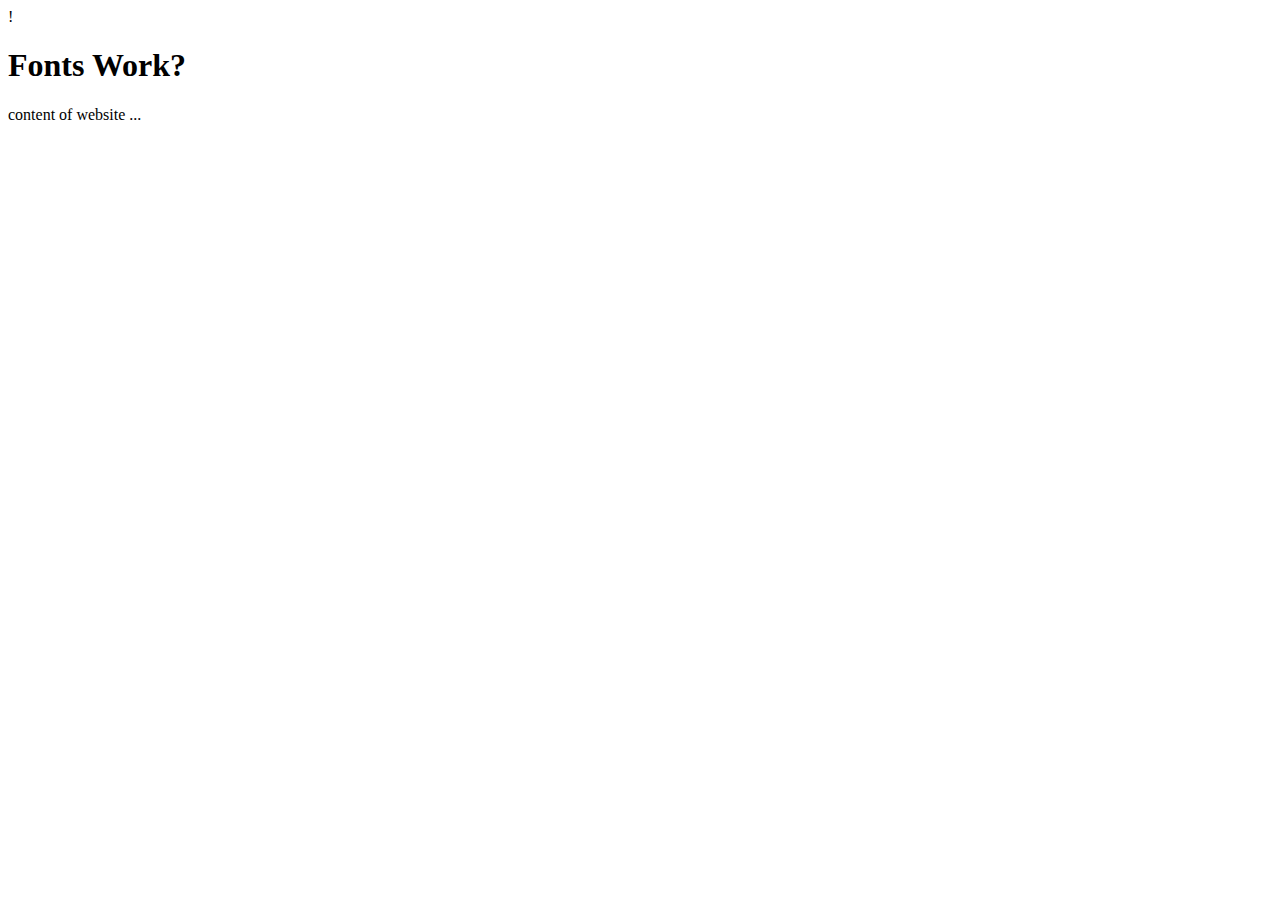
==== index.html @ a3f96329 "v1" ====
!<!DOCTYPE html>
<html>
 <head>
   <style>
   @import url('https://fonts.googleapis.com/css2?family=Goldman:wght@400;700&family=Open+Sans:ital,wght@0,300;0,400;0,600;0,700;0,800;1,300;1,400;1,600;1,700;1,800&family=Roboto:ital,wght@0,100;0,300;0,400;0,500;0,700;0,900;1,100;1,300;1,400;1,500;1,700;1,900&family=Source+Sans+Pro:ital,wght@0,200;0,300;0,400;0,600;0,700;0,900;1,200;1,300;1,400;1,600;1,700;1,900&display=swap');
   </style>
  <title>m4u1 0n10nz</title>
  <meta charset="utf-8">
  <meta name="viewport" content="width=device-width, initial-scale=1.0">
  <meta name="author" content="Bruce Eklund">
  <link rel="stylesheet" type="text/css" href="/css/style.css" title="style">
 </head>
 <body>
  <h1>Fonts Work?</h1>
  content of website ...
 </body>
</html>
---- css/style.css ----
html @import url('https://fonts.googleapis.com/css2?family=Goldman:wght@400;700&family=Open+Sans:ital,wght@0,300;0,400;0,600;0,700;0,800;1,300;1,400;1,600;1,700;1,800&family=Roboto:ital,wght@0,100;0,300;0,400;0,500;0,700;0,900;1,100;1,300;1,400;1,500;1,700;1,900&family=Source+Sans+Pro:ital,wght@0,200;0,300;0,400;0,600;0,700;0,900;1,200;1,300;1,400;1,600;1,700;1,900&display=swap');

h1 {
  font-family: 'Goldman', cursive;
  font-size: 48px;
}
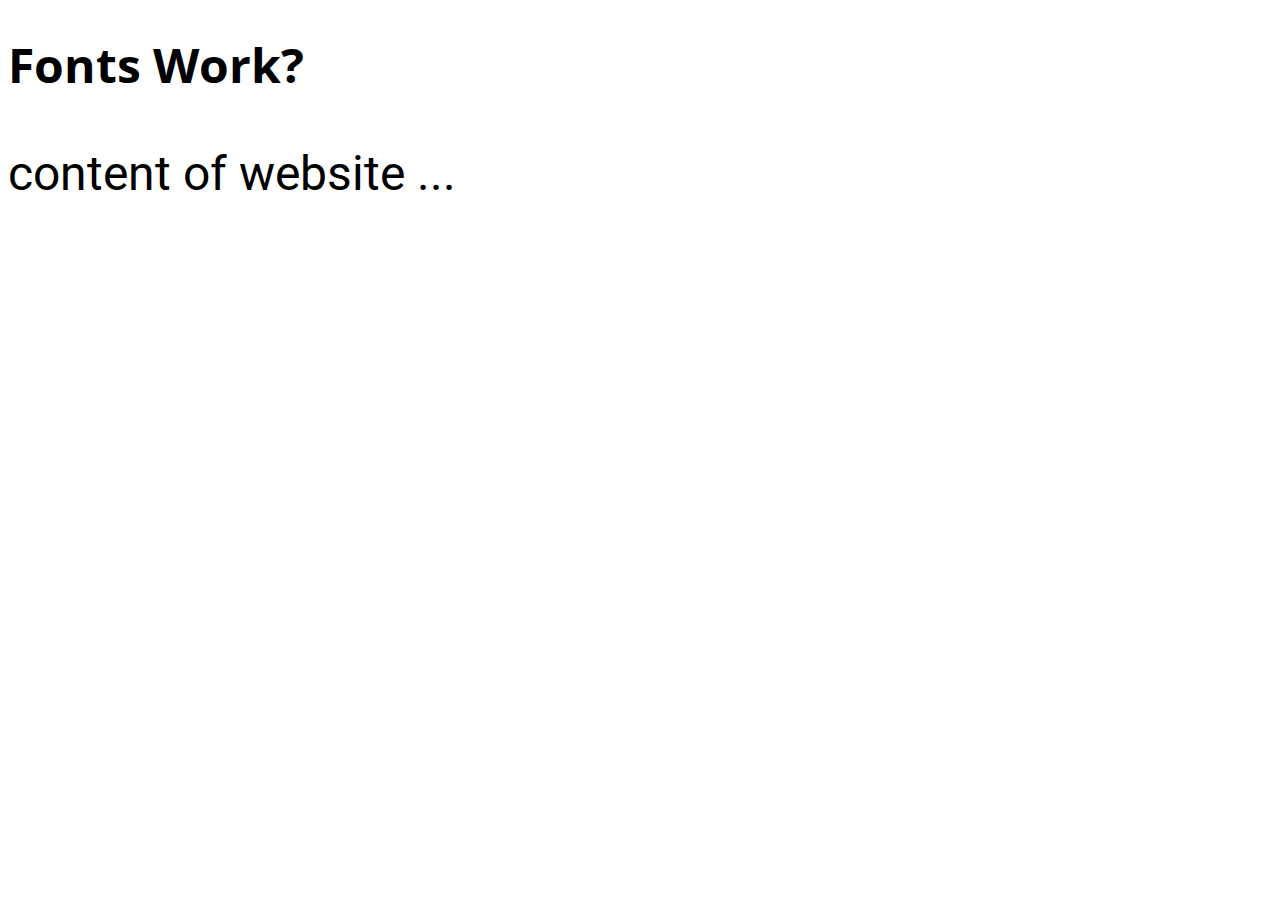
==== commit e921d9d1: "v2" ====
--- a/index.html
+++ b/index.html
@@ -1,17 +1,16 @@
-!<!DOCTYPE html>
+<!DOCTYPE html>
 <html>
  <head>
-   <style>
-   @import url('https://fonts.googleapis.com/css2?family=Goldman:wght@400;700&family=Open+Sans:ital,wght@0,300;0,400;0,600;0,700;0,800;1,300;1,400;1,600;1,700;1,800&family=Roboto:ital,wght@0,100;0,300;0,400;0,500;0,700;0,900;1,100;1,300;1,400;1,500;1,700;1,900&family=Source+Sans+Pro:ital,wght@0,200;0,300;0,400;0,600;0,700;0,900;1,200;1,300;1,400;1,600;1,700;1,900&display=swap');
-   </style>
   <title>m4u1 0n10nz</title>
   <meta charset="utf-8">
   <meta name="viewport" content="width=device-width, initial-scale=1.0">
   <meta name="author" content="Bruce Eklund">
-  <link rel="stylesheet" type="text/css" href="/css/style.css" title="style">
+  <link rel="stylesheet" href="css/style.css" title="style">
+  <link rel="preconnect" href="https://fonts.gstatic.com">
+<link href="https://fonts.googleapis.com/css2?family=Goldman:wght@400;700&family=Open+Sans:ital,wght@0,300;0,400;0,600;0,700;0,800;1,300;1,400;1,600;1,700;1,800&family=Roboto:ital,wght@0,100;0,300;0,400;0,500;0,700;0,900;1,100;1,300;1,400;1,500;1,700;1,900&family=Source+Sans+Pro:ital,wght@0,200;0,300;0,400;0,600;0,700;0,900;1,200;1,300;1,400;1,600;1,700;1,900&display=swap" rel="stylesheet">
  </head>
  <body>
   <h1>Fonts Work?</h1>
-  content of website ...
+    <p>content of website ...</p>
  </body>
 </html>
--- a/css/style.css
+++ b/css/style.css
@@ -1,6 +1,13 @@
-html @import url('https://fonts.googleapis.com/css2?family=Goldman:wght@400;700&family=Open+Sans:ital,wght@0,300;0,400;0,600;0,700;0,800;1,300;1,400;1,600;1,700;1,800&family=Roboto:ital,wght@0,100;0,300;0,400;0,500;0,700;0,900;1,100;1,300;1,400;1,500;1,700;1,900&family=Source+Sans+Pro:ital,wght@0,200;0,300;0,400;0,600;0,700;0,900;1,200;1,300;1,400;1,600;1,700;1,900&display=swap');
+@import url('https://fonts.googleapis.com/css2?family=Goldman:wght@400;700&family=Open+Sans:ital,wght@0,300;0,400;0,600;0,700;0,800;1,300;1,400;1,600;1,700;1,800&family=Roboto:ital,wght@0,100;0,300;0,400;0,500;0,700;0,900;1,100;1,300;1,400;1,500;1,700;1,900&family=Source+Sans+Pro:ital,wght@0,200;0,300;0,400;0,600;0,700;0,900;1,200;1,300;1,400;1,600;1,700;1,900&display=swap');
 
+html {
+
+}
 h1 {
-  font-family: 'Goldman', cursive;
+  font-family: 'Open Sans', sans-serif;
+  font-size: 3.0rem;
+}
+p {
+  font-family: 'Roboto', sans-serif;
   font-size: 48px;
 }
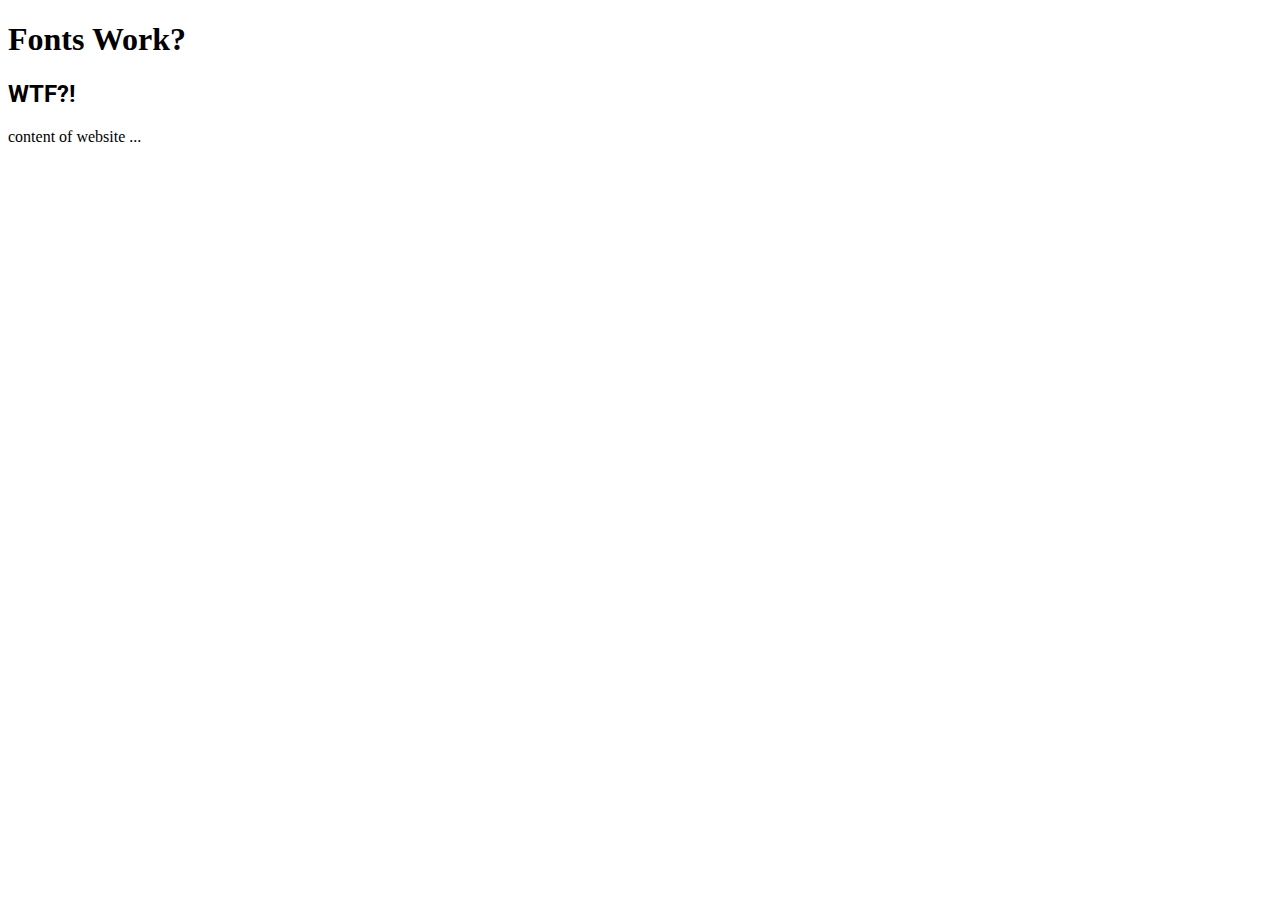
==== commit 07234ee2: "v4" ====
--- a/index.html
+++ b/index.html
@@ -7,10 +7,11 @@
   <meta name="author" content="Bruce Eklund">
   <link rel="stylesheet" href="css/style.css" title="style">
   <link rel="preconnect" href="https://fonts.gstatic.com">
-<link href="https://fonts.googleapis.com/css2?family=Goldman:wght@400;700&family=Open+Sans:ital,wght@0,300;0,400;0,600;0,700;0,800;1,300;1,400;1,600;1,700;1,800&family=Roboto:ital,wght@0,100;0,300;0,400;0,500;0,700;0,900;1,100;1,300;1,400;1,500;1,700;1,900&family=Source+Sans+Pro:ital,wght@0,200;0,300;0,400;0,600;0,700;0,900;1,200;1,300;1,400;1,600;1,700;1,900&display=swap" rel="stylesheet">
+  <link href="https://fonts.googleapis.com/css2?family=Goldman:wght@400;700&family=Open+Sans:ital,wght@0,300;0,400;0,600;0,700;0,800;1,300;1,400;1,600;1,700;1,800&family=Roboto:ital,wght@0,100;0,300;0,400;0,500;0,700;0,900;1,100;1,300;1,400;1,500;1,700;1,900&family=Source+Sans+Pro:ital,wght@0,200;0,300;0,400;0,600;0,700;0,900;1,200;1,300;1,400;1,600;1,700;1,900&display=swap" rel="stylesheet">
  </head>
  <body>
   <h1>Fonts Work?</h1>
+  <h2>WTF?!</h2>
     <p>content of website ...</p>
  </body>
 </html>
--- a/css/style.css
+++ b/css/style.css
@@ -1,13 +1,40 @@
 @import url('https://fonts.googleapis.com/css2?family=Goldman:wght@400;700&family=Open+Sans:ital,wght@0,300;0,400;0,600;0,700;0,800;1,300;1,400;1,600;1,700;1,800&family=Roboto:ital,wght@0,100;0,300;0,400;0,500;0,700;0,900;1,100;1,300;1,400;1,500;1,700;1,900&family=Source+Sans+Pro:ital,wght@0,200;0,300;0,400;0,600;0,700;0,900;1,200;1,300;1,400;1,600;1,700;1,900&display=swap');
 
-html {
+@font-face {
+	font-family: ‘Roboto’, ‘Open Sans’, sans-serif;
+	font-style: normal;
+	font-size: 1rem;
+  font-weight: 900, 800, 700, 500, 400;
+}
+
+.topnav {
+  background-image: image (link href="logos/xb3logo240x320.svg")
+}
+.content{
+  display: inline-flex;
+}
+.gridstyle-1 {
 
 }
-h1 {
+.gridstyle-2 {
+
+}
+
+.page-header h1, h2 {
+	font-family: 'Roboto', 'Open Sans', sans-serif;
+	font-size: 1.25rem
+	font-style: normal, italic;
+  font-weight: 700, 500;
+}
+
+.page-content h3 {
+  font-family: 'Roboto', sans-serif;
+  font-size: 1.5rem;
+  font-weight: 500;
+}
+
+.page-content p {
   font-family: 'Open Sans', sans-serif;
-  font-size: 3.0rem;
+  font-size: 1rem;
+  font-weight: 400:bold;
 }
-p {
-  font-family: 'Roboto', sans-serif;
-  font-size: 48px;
-}
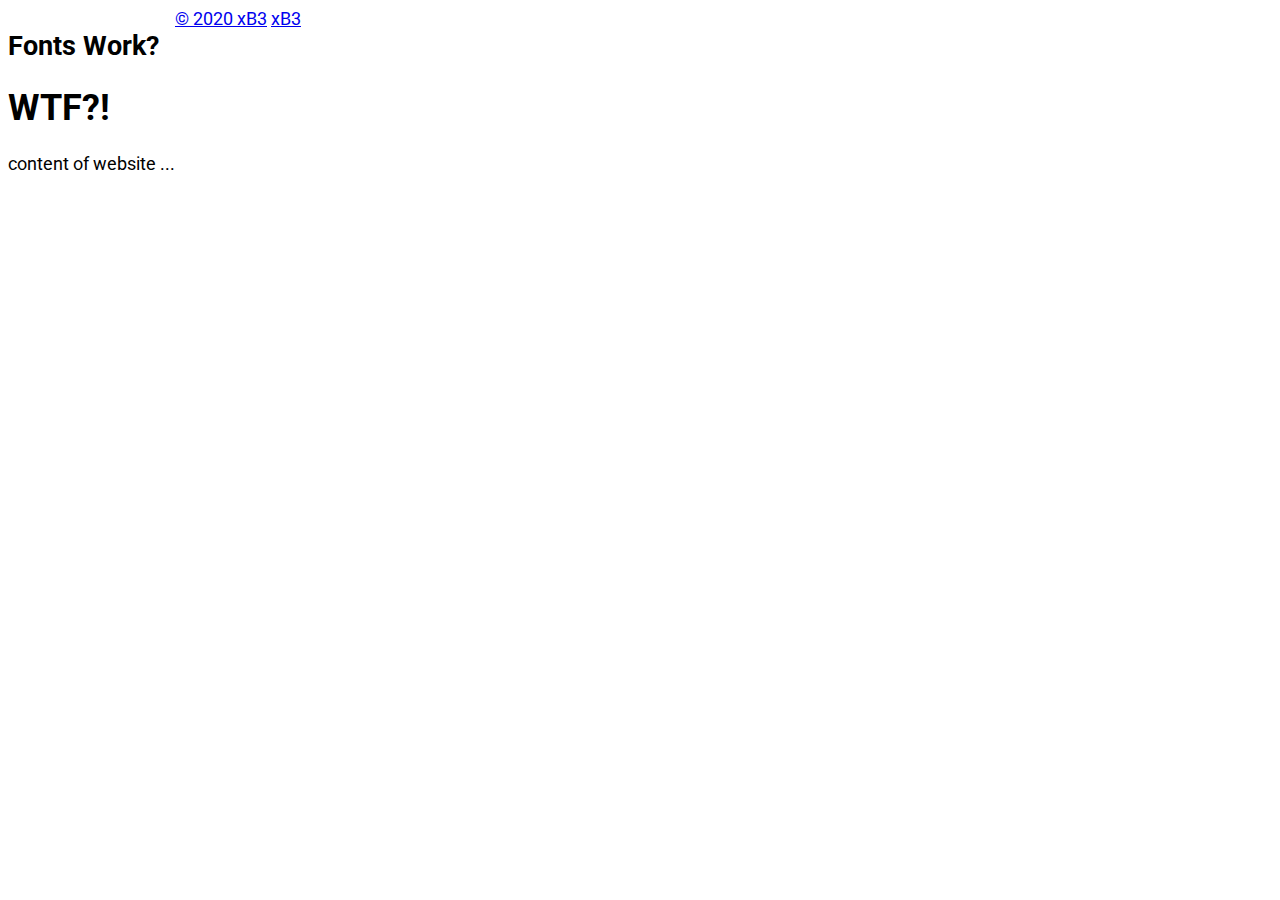
==== commit b559549a: "update 5" ====
--- a/index.html
+++ b/index.html
@@ -10,8 +10,19 @@
   <link href="https://fonts.googleapis.com/css2?family=Goldman:wght@400;700&family=Open+Sans:ital,wght@0,300;0,400;0,600;0,700;0,800;1,300;1,400;1,600;1,700;1,800&family=Roboto:ital,wght@0,100;0,300;0,400;0,500;0,700;0,900;1,100;1,300;1,400;1,500;1,700;1,900&family=Source+Sans+Pro:ital,wght@0,200;0,300;0,400;0,600;0,700;0,900;1,200;1,300;1,400;1,600;1,700;1,900&display=swap" rel="stylesheet">
  </head>
  <body>
-  <h1>Fonts Work?</h1>
-  <h2>WTF?!</h2>
-    <p>content of website ...</p>
+   <div>
+     <image link href="images/logos/xb3logo240x320.png"></div>
+  <div>
+  <h2 class="page-header">Fonts Work?</h2>
+  <h1>WTF?!</h1>
+    <p>content of website ...</p></div>
  </body>
+  <div>
+    <footer>
+			   <a href="#">
+				© 2020 xB3</a>
+        <a href="https://eklundb.github.io">xB3
+        </a>
+  </footer>
+</div>
 </html>
--- a/css/style.css
+++ b/css/style.css
@@ -1,26 +1,52 @@
 @import url('https://fonts.googleapis.com/css2?family=Goldman:wght@400;700&family=Open+Sans:ital,wght@0,300;0,400;0,600;0,700;0,800;1,300;1,400;1,600;1,700;1,800&family=Roboto:ital,wght@0,100;0,300;0,400;0,500;0,700;0,900;1,100;1,300;1,400;1,500;1,700;1,900&family=Source+Sans+Pro:ital,wght@0,200;0,300;0,400;0,600;0,700;0,900;1,200;1,300;1,400;1,600;1,700;1,900&display=swap');
 
 @font-face {
-	font-family: ‘Roboto’, ‘Open Sans’, sans-serif;
-	font-style: normal;
-	font-size: 1rem;
-  font-weight: 900, 800, 700, 500, 400;
+	font-family:"Goldman","Roboto", "Open Sans", sans-serif;
+  font-weight: 900, 800, 700, 500, 400, 300;
 }
 
-.topnav {
-  background-image: image (link href="logos/xb3logo240x320.svg")
+body {
+    fonts: "Goldman", "Roboto", "Open Sans", sans-serif;
+    background-image: ("/skills7/images/logos/xb3logo240x320.svg");
+    align-content:center;
+    Display: flex;
+    font-family: "Roboto","Open Sans", sans-serif;
+    font-size: 18px;
 }
-.content{
-  display: inline-flex;
+
+.svgs {
+    display: flex;
+    position: relative;
+    align-content: center;
+    max-width: 1920px
 }
-.gridstyle-1 {
 
-}
-.gridstyle-2 {
+@media {max-width:659px {
 
 }
 
-.page-header h1, h2 {
+@media {min-width:660px {
+
+}
+
+@media (min-width:800px) {
+
+}
+
+@media (min-width:1000px) {
+
+}
+
+@media (min-width:1200px) {
+
+    body {
+        background-image: url("https://picsum.photos/id/104");
+        background-repeat: no-repeat;
+        background-position: center;
+    }
+}
+
+h1, h2 {
 	font-family: 'Roboto', 'Open Sans', sans-serif;
 	font-size: 1.25rem
 	font-style: normal, italic;
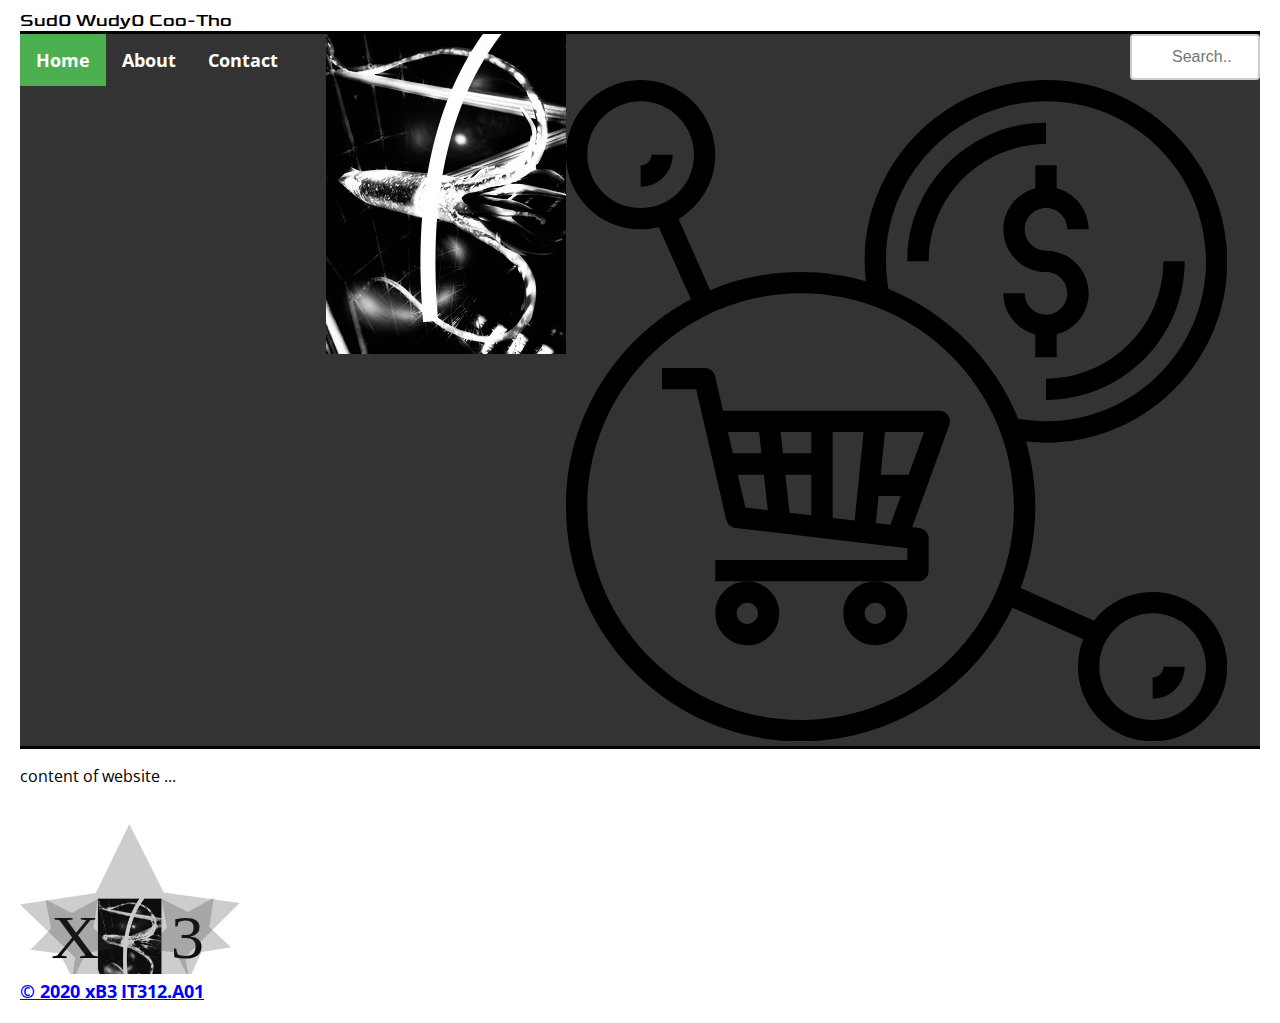
==== commit 1970215e: "submit1" ====
--- a/index.html
+++ b/index.html
@@ -1,7 +1,7 @@
 <!DOCTYPE html>
 <html>
  <head>
-  <title>m4u1 0n10nz</title>
+  <title>xB3 Sud0 IT312</title>
   <meta charset="utf-8">
   <meta name="viewport" content="width=device-width, initial-scale=1.0">
   <meta name="author" content="Bruce Eklund">
@@ -10,19 +10,2776 @@
   <link href="https://fonts.googleapis.com/css2?family=Goldman:wght@400;700&family=Open+Sans:ital,wght@0,300;0,400;0,600;0,700;0,800;1,300;1,400;1,600;1,700;1,800&family=Roboto:ital,wght@0,100;0,300;0,400;0,500;0,700;0,900;1,100;1,300;1,400;1,500;1,700;1,900&family=Source+Sans+Pro:ital,wght@0,200;0,300;0,400;0,600;0,700;0,900;1,200;1,300;1,400;1,600;1,700;1,900&display=swap" rel="stylesheet">
  </head>
  <body>
-   <div>
-     <image link href="images/logos/xb3logo240x320.png"></div>
-  <div>
-  <h2 class="page-header">Fonts Work?</h2>
-  <h1>WTF?!</h1>
-    <p>content of website ...</p></div>
+    <header>
+      <div class='page-header-title'> Sud0 Wudy0 Coo-Tho </div>
+      <ul class="topnav">
+        <li><a class="active" href="#index">Home</a></li>
+        <li><a href="#about">About</a></li>
+        <li><a href="#contact">Contact</a></li>
+        <li><a img href="#" src="images/logos/xb3logostarsbars320w.png" alt="xB3 logo"></a></li>
+        <li class="right" <form align-self: right>
+          <input type="text" name="search" placeholder="Search..">
+          </form></li>
+        <li><?xml version="1.0" encoding="UTF-8" standalone="no"?>
+          <svg
+           xmlns:dc="http://purl.org/dc/elements/1.1/"
+           xmlns:cc="http://creativecommons.org/ns#"
+           xmlns:rdf="http://www.w3.org/1999/02/22-rdf-syntax-ns#"
+           xmlns:svg="http://www.w3.org/2000/svg"
+           xmlns="http://www.w3.org/2000/svg"
+           xmlns:xlink="http://www.w3.org/1999/xlink"
+           xmlns:sodipodi="http://sodipodi.sourceforge.net/DTD/sodipodi-0.dtd"
+           xmlns:inkscape="http://www.inkscape.org/namespaces/inkscape"
+           width="239.99998"
+           height="319.99997"
+           viewBox="0 0 63.499998 84.666663"
+           version="1.1"
+           id="svg8"
+           inkscape:version="1.0.1 (c497b03c, 2020-09-10)"
+           sodipodi:docname="xb3logo240x320.svg">
+          <title
+             id="title135">xB3 Logo (Black and White)</title>
+          <defs
+             id="defs2" />
+          <sodipodi:namedview
+             id="base"
+             pagecolor="#ffffff"
+             bordercolor="#666666"
+             borderopacity="1.0"
+             inkscape:pageopacity="0.0"
+             inkscape:pageshadow="2"
+             inkscape:zoom="0.35"
+             inkscape:cx="594.28573"
+             inkscape:cy="405.71426"
+             inkscape:document-units="in"
+             inkscape:current-layer="layer1"
+             inkscape:document-rotation="0"
+             showgrid="false"
+             units="px"
+             inkscape:pagecheckerboard="true"
+             width="296mm"
+             fit-margin-top="0"
+             fit-margin-left="0"
+             fit-margin-right="0"
+             fit-margin-bottom="0"
+             inkscape:showpageshadow="false"
+             showborder="false"
+             inkscape:window-width="1252"
+             inkscape:window-height="936"
+             inkscape:window-x="0"
+             inkscape:window-y="23"
+             inkscape:window-maximized="0" />
+          <metadata
+             id="metadata5">
+            <rdf:RDF>
+              <cc:Work
+                 rdf:about="">
+                <dc:format>image/svg+xml</dc:format>
+                <dc:type
+                   rdf:resource="http://purl.org/dc/dcmitype/StillImage" />
+                <dc:title>xB3 Logo (Black and White)</dc:title>
+                <dc:date>November 3, 2020</dc:date>
+                <dc:creator>
+                  <cc:Agent>
+                    <dc:title>Bruce Eklund</dc:title>
+                  </cc:Agent>
+                </dc:creator>
+                <dc:rights>
+                  <cc:Agent>
+                    <dc:title>copyright Bruce Eklund (c) 2020 All Rights Reserved </dc:title>
+                  </cc:Agent>
+                </dc:rights>
+                <dc:source></dc:source>
+                <dc:subject>
+                  <rdf:Bag>
+                    <rdf:li>XB3</rdf:li>
+                    <rdf:li>xB3</rdf:li>
+                    <rdf:li>xb3</rdf:li>
+                    <rdf:li>by Bruce Eklund</rdf:li>
+                    <rdf:li>xBE</rdf:li>
+                    <rdf:li>xBe</rdf:li>
+                    <rdf:li>xbe</rdf:li>
+                  </rdf:Bag>
+                </dc:subject>
+                <dc:description>personal logo, icon, brand image, etc.</dc:description>
+                <dc:contributor>
+                  <cc:Agent>
+                    <dc:title>Bruce Eklund</dc:title>
+                  </cc:Agent>
+                </dc:contributor>
+                <dc:publisher>
+                  <cc:Agent>
+                    <dc:title>Bruce Eklund</dc:title>
+                  </cc:Agent>
+                </dc:publisher>
+                <dc:identifier>xB3 Logo (Black and White)</dc:identifier>
+              </cc:Work>
+            </rdf:RDF>
+          </metadata>
+          <g
+             inkscape:label="Layer 1"
+             inkscape:groupmode="layer"
+             id="layer1"
+             transform="translate(-60.476189,-40.065479)">
+            <image
+               width="63.5"
+               height="84.666664"
+               preserveAspectRatio="none"
+               style="image-rendering:optimizeQuality"
+               xlink:href="[data-uri]
+        [base64]
+        [base64]
+        [base64]
+        [base64]
+        [base64]
+        [base64]
+        [base64]
+        [base64]
+        [base64]
+        [base64]
+        [base64]
+        [base64]
+        [base64]
+        [base64]
+        [base64]
+        [base64]
+        [base64]
+        [base64]
+        [base64]
+        [base64]
+        [base64]
+        [base64]
+        [base64]
+        [base64]
+        [base64]
+        [base64]
+        [base64]
+        [base64]
+        [base64]
+        [base64]
+        [base64]
+        [base64]
+        [base64]
+        [base64]
+        [base64]
+        [base64]
+        [base64]
+        [base64]
+        [base64]
+        [base64]
+        [base64]
+        [base64]
+        [base64]
+        [base64]
+        [base64]
+        [base64]
+        [base64]
+        [base64]
+        [base64]
+        [base64]
+        [base64]
+        [base64]
+        [base64]
+        [base64]
+        [base64]
+        [base64]
+        [base64]
+        [base64]
+        [base64]
+        [base64]
+        [base64]
+        [base64]
+        [base64]
+        [base64]
+        [base64]
+        [base64]
+        [base64]
+        [base64]
+        [base64]
+        [base64]
+        [base64]
+        [base64]
+        [base64]
+        [base64]
+        [base64]
+        [base64]
+        [base64]
+        [base64]
+        [base64]
+        [base64]
+        [base64]
+        [base64]
+        [base64]
+        [base64]
+        [base64]
+        [base64]
+        [base64]
+        [base64]
+        [base64]
+        [base64]
+        [base64]
+        [base64]
+        [base64]
+        [base64]
+        [base64]
+        [base64]
+        [base64]
+        [base64]
+        [base64]
+        [base64]
+        [base64]
+        [base64]
+        [base64]
+        [base64]
+        [base64]
+        [base64]
+        [base64]
+        [base64]
+        [base64]
+        [base64]
+        [base64]
+        [base64]
+        [base64]
+        [base64]
+        [base64]
+        [base64]
+        [base64]
+        [base64]
+        [base64]
+        [base64]
+        [base64]
+        [base64]
+        [base64]
+        [base64]
+        [base64]
+        [base64]
+        [base64]
+        [base64]
+        [base64]
+        [base64]
+        [base64]
+        [base64]
+        [base64]
+        [base64]
+        [base64]
+        [base64]
+        [base64]
+        [base64]
+        [base64]
+        [base64]
+        [base64]
+        [base64]
+        [base64]
+        [base64]
+        [base64]
+        [base64]
+        [base64]
+        [base64]
+        [base64]
+        [base64]
+        [base64]
+        [base64]
+        [base64]
+        [base64]
+        [base64]
+        [base64]
+        [base64]
+        [base64]
+        [base64]
+        [base64]
+        [base64]
+        [base64]
+        [base64]
+        [base64]
+        [base64]
+        [base64]
+        [base64]
+        [base64]
+        [base64]
+        [base64]
+        [base64]
+        [base64]
+        [base64]
+        [base64]
+        [base64]
+        [base64]
+        [base64]
+        [base64]
+        [base64]
+        [base64]
+        [base64]
+        [base64]
+        [base64]
+        [base64]
+        [base64]
+        [base64]
+        [base64]
+        [base64]
+        [base64]
+        [base64]
+        [base64]
+        [base64]
+        [base64]
+        [base64]
+        [base64]
+        [base64]
+        [base64]
+        [base64]
+        [base64]
+        [base64]
+        [base64]
+        [base64]
+        [base64]
+        [base64]
+        [base64]
+        [base64]
+        [base64]
+        [base64]
+        [base64]
+        [base64]
+        [base64]
+        [base64]
+        [base64]
+        [base64]
+        [base64]
+        [base64]
+        [base64]
+        [base64]
+        [base64]
+        [base64]
+        [base64]
+        [base64]
+        [base64]
+        [base64]
+        [base64]
+        [base64]
+        [base64]
+        [base64]
+        [base64]
+        [base64]
+        [base64]
+        [base64]
+        [base64]
+        [base64]
+        [base64]
+        [base64]
+        [base64]
+        [base64]
+        [base64]
+        [base64]
+        [base64]
+        [base64]
+        [base64]
+        [base64]
+        [base64]
+        [base64]
+        [base64]
+        [base64]
+        [base64]
+        [base64]
+        [base64]
+        [base64]
+        [base64]
+        [base64]
+        [base64]
+        [base64]
+        [base64]
+        [base64]
+        [base64]
+        [base64]
+        [base64]
+        [base64]
+        [base64]
+        [base64]
+        [base64]
+        [base64]
+        [base64]
+        [base64]
+        [base64]
+        [base64]
+        [base64]
+        [base64]
+        [base64]
+        [base64]
+        [base64]
+        [base64]
+        [base64]
+        [base64]
+        [base64]
+        [base64]
+        [base64]
+        [base64]
+        [base64]
+        [base64]
+        [base64]
+        [base64]
+        [base64]
+        [base64]
+        [base64]
+        [base64]
+        [base64]
+        [base64]
+        [base64]
+        [base64]
+        [base64]
+        [base64]
+        [base64]
+        [base64]
+        [base64]
+        [base64]
+        [base64]
+        [base64]
+        [base64]
+        [base64]
+        [base64]
+        [base64]
+        [base64]
+        [base64]
+        [base64]
+        [base64]
+        [base64]
+        [base64]
+        [base64]
+        [base64]
+        [base64]
+        [base64]
+        [base64]
+        [base64]
+        [base64]
+        [base64]
+        [base64]
+        [base64]
+        [base64]
+        [base64]
+        [base64]
+        [base64]
+        [base64]
+        [base64]
+        [base64]
+        [base64]
+        [base64]
+        [base64]
+        [base64]
+        [base64]
+        [base64]
+        [base64]
+        [base64]
+        [base64]
+        [base64]
+        [base64]
+        [base64]
+        [base64]
+        [base64]
+        [base64]
+        [base64]
+        [base64]
+        [base64]
+        [base64]
+        [base64]
+        [base64]
+        [base64]
+        [base64]
+        [base64]
+        [base64]
+        [base64]
+        [base64]
+        [base64]
+        [base64]
+        [base64]
+        [base64]
+        [base64]
+        [base64]
+        [base64]
+        [base64]
+        [base64]
+        [base64]
+        [base64]
+        [base64]
+        [base64]
+        [base64]
+        [base64]
+        [base64]
+        [base64]
+        [base64]
+        [base64]
+        [base64]
+        [base64]
+        [base64]
+        [base64]
+        [base64]
+        [base64]
+        [base64]
+        [base64]
+        [base64]
+        [base64]
+        [base64]
+        [base64]
+        [base64]
+        [base64]
+        [base64]
+        [base64]
+        [base64]
+        [base64]
+        [base64]
+        [base64]
+        [base64]
+        [base64]
+        [base64]
+        [base64]
+        [base64]
+        [base64]
+        [base64]
+        [base64]
+        [base64]
+        [base64]
+        [base64]
+        [base64]
+        [base64]
+        [base64]
+        [base64]
+        [base64]
+        [base64]
+        [base64]
+        [base64]
+        [base64]
+        [base64]
+        [base64]
+        [base64]
+        [base64]
+        [base64]
+        [base64]
+        [base64]
+        [base64]
+        [base64]
+        [base64]
+        [base64]
+        [base64]
+        [base64]
+        [base64]
+        [base64]
+        [base64]
+        [base64]
+        [base64]
+        [base64]
+        [base64]
+        [base64]
+        [base64]
+        [base64]
+        [base64]
+        [base64]
+        [base64]
+        [base64]
+        [base64]
+        [base64]
+        [base64]
+        [base64]
+        [base64]
+        [base64]
+        [base64]
+        [base64]
+        [base64]
+        [base64]
+        [base64]
+        [base64]
+        [base64]
+        [base64]
+        [base64]
+        [base64]
+        [base64]
+        [base64]
+        [base64]
+        [base64]
+        [base64]
+        [base64]
+        [base64]
+        [base64]
+        [base64]
+        [base64]
+        [base64]
+        [base64]
+        [base64]
+        [base64]
+        [base64]
+        [base64]
+        [base64]
+        [base64]
+        [base64]
+        [base64]
+        [base64]
+        [base64]
+        [base64]
+        [base64]
+        [base64]
+        [base64]
+        [base64]
+        [base64]
+        [base64]
+        [base64]
+        [base64]
+        [base64]
+        [base64]
+        [base64]
+        [base64]
+        [base64]
+        [base64]
+        [base64]
+        [base64]
+        [base64]
+        [base64]
+        [base64]
+        [base64]
+        [base64]
+        [base64]
+        [base64]
+        [base64]
+        [base64]
+        [base64]
+        [base64]
+        [base64]
+        [base64]
+        [base64]
+        [base64]
+        [base64]
+        [base64]
+        [base64]
+        [base64]
+        [base64]
+        [base64]
+        [base64]
+        [base64]
+        [base64]
+        [base64]
+        [base64]
+        [base64]
+        [base64]
+        [base64]
+        [base64]
+        [base64]
+        [base64]
+        [base64]
+        [base64]
+        [base64]
+        [base64]
+        [base64]
+        [base64]
+        [base64]
+        [base64]
+        [base64]
+        [base64]
+        [base64]
+        [base64]
+        [base64]
+        [base64]
+        [base64]
+        [base64]
+        [base64]
+        [base64]
+        [base64]
+        [base64]
+        [base64]
+        [base64]
+        [base64]
+        [base64]
+        [base64]
+        [base64]
+        [base64]
+        [base64]
+        [base64]
+        [base64]
+        [base64]
+        [base64]
+        [base64]
+        [base64]
+        [base64]
+        [base64]
+        [base64]
+        [base64]
+        [base64]
+        [base64]
+        [base64]
+        [base64]
+        [base64]
+        [base64]
+        [base64]
+        [base64]
+        [base64]
+        [base64]
+        [base64]
+        [base64]
+        [base64]
+        [base64]
+        [base64]
+        [base64]
+        [base64]
+        [base64]
+        [base64]
+        [base64]
+        [base64]
+        [base64]
+        [base64]
+        [base64]
+        [base64]
+        [base64]
+        [base64]
+        [base64]
+        [base64]
+        [base64]
+        [base64]
+        [base64]
+        [base64]
+        [base64]
+        [base64]
+        [base64]
+        [base64]
+        [base64]
+        [base64]
+        [base64]
+        [base64]
+        [base64]
+        [base64]
+        [base64]
+        [base64]
+        [base64]
+        [base64]
+        [base64]
+        [base64]
+        [base64]
+        [base64]
+        [base64]
+        [base64]
+        [base64]
+        [base64]
+        [base64]
+        [base64]
+        [base64]
+        [base64]
+        [base64]
+        [base64]
+        [base64]
+        [base64]
+        [base64]
+        [base64]
+        [base64]
+        [base64]
+        [base64]
+        [base64]
+        [base64]
+        [base64]
+        [base64]
+        [base64]
+        [base64]
+        [base64]
+        [base64]
+        [base64]
+        [base64]
+        [base64]
+        [base64]
+        [base64]
+        [base64]
+        [base64]
+        [base64]
+        [base64]
+        [base64]
+        [base64]
+        [base64]
+        [base64]
+        [base64]
+        [base64]
+        [base64]
+        [base64]
+        [base64]
+        [base64]
+        [base64]
+        [base64]
+        [base64]
+        [base64]
+        [base64]
+        [base64]
+        [base64]
+        [base64]
+        [base64]
+        [base64]
+        [base64]
+        [base64]
+        [base64]
+        [base64]
+        [base64]
+        [base64]
+        [base64]
+        [base64]
+        [base64]
+        [base64]
+        [base64]
+        [base64]
+        [base64]
+        [base64]
+        [base64]
+        [base64]
+        [base64]
+        [base64]
+        [base64]
+        [base64]
+        [base64]
+        [base64]
+        [base64]
+        [base64]
+        [base64]
+        [base64]
+        [base64]
+        [base64]
+        [base64]
+        [base64]
+        [base64]
+        [base64]
+        [base64]
+        [base64]
+        [base64]
+        [base64]
+        [base64]
+        [base64]
+        [base64]
+        [base64]
+        [base64]
+        [base64]
+        [base64]
+        [base64]
+        [base64]
+        [base64]
+        [base64]
+        [base64]
+        [base64]
+        [base64]
+        [base64]
+        [base64]
+        [base64]
+        [base64]
+        [base64]
+        [base64]
+        [base64]
+        [base64]
+        [base64]
+        [base64]
+        [base64]
+        [base64]
+        [base64]
+        [base64]
+        [base64]
+        [base64]
+        [base64]
+        [base64]
+        [base64]
+        [base64]
+        [base64]
+        [base64]
+        [base64]
+        [base64]
+        [base64]
+        [base64]
+        [base64]
+        [base64]
+        [base64]
+        [base64]
+        [base64]
+        [base64]
+        [base64]
+        [base64]
+        [base64]
+        [base64]
+        [base64]
+        [base64]
+        [base64]
+        [base64]
+        [base64]
+        [base64]
+        [base64]
+        [base64]
+        [base64]
+        [base64]
+        [base64]
+        [base64]
+        [base64]
+        [base64]
+        [base64]
+        [base64]
+        [base64]
+        [base64]
+        [base64]
+        [base64]
+        [base64]
+        [base64]
+        [base64]
+        [base64]
+        [base64]
+        [base64]
+        [base64]
+        [base64]
+        [base64]
+        [base64]
+        [base64]
+        [base64]
+        [base64]
+        [base64]
+        [base64]
+        [base64]
+        [base64]
+        [base64]
+        [base64]
+        [base64]
+        [base64]
+        [base64]
+        [base64]
+        [base64]
+        [base64]
+        [base64]
+        [base64]
+        [base64]
+        [base64]
+        [base64]
+        [base64]
+        [base64]
+        [base64]
+        [base64]
+        [base64]
+        [base64]
+        [base64]
+        [base64]
+        [base64]
+        [base64]
+        [base64]
+        [base64]
+        [base64]
+        [base64]
+        [base64]
+        [base64]
+        [base64]
+        [base64]
+        [base64]
+        [base64]
+        [base64]
+        [base64]
+        [base64]
+        [base64]
+        [base64]
+        [base64]
+        [base64]
+        [base64]
+        [base64]
+        [base64]
+        [base64]
+        [base64]
+        [base64]
+        [base64]
+        [base64]
+        [base64]
+        [base64]
+        [base64]
+        [base64]
+        [base64]
+        [base64]
+        [base64]
+        [base64]
+        [base64]
+        [base64]
+        [base64]
+        [base64]
+        [base64]
+        [base64]
+        [base64]
+        [base64]
+        [base64]
+        [base64]
+        [base64]
+        [base64]
+        [base64]
+        [base64]
+        [base64]
+        [base64]
+        [base64]
+        [base64]
+        [base64]
+        [base64]
+        [base64]
+        [base64]
+        [base64]
+        [base64]
+        [base64]
+        [base64]
+        [base64]
+        [base64]
+        [base64]
+        [base64]
+        [base64]
+        [base64]
+        [base64]
+        [base64]
+        [base64]
+        [base64]
+        [base64]
+        [base64]
+        [base64]
+        [base64]
+        [base64]
+        [base64]
+        [base64]
+        [base64]
+        [base64]
+        [base64]
+        [base64]
+        [base64]
+        [base64]
+        [base64]
+        [base64]
+        [base64]
+        [base64]
+        [base64]
+        [base64]
+        [base64]
+        [base64]
+        [base64]
+        [base64]
+        [base64]
+        [base64]
+        [base64]
+        [base64]
+        [base64]
+        [base64]
+        [base64]
+        [base64]
+        [base64]
+        [base64]
+        [base64]
+        [base64]
+        [base64]
+        [base64]
+        [base64]
+        [base64]
+        [base64]
+        [base64]
+        [base64]
+        [base64]
+        [base64]
+        [base64]
+        [base64]
+        [base64]
+        [base64]
+        [base64]
+        [base64]
+        [base64]
+        [base64]
+        [base64]
+        [base64]
+        [base64]
+        [base64]
+        [base64]
+        [base64]
+        [base64]
+        [base64]
+        [base64]
+        [base64]
+        [base64]
+        [base64]
+        [base64]
+        [base64]
+        [base64]
+        [base64]
+        [base64]
+        [base64]
+        [base64]
+        [base64]
+        [base64]
+        [base64]
+        [base64]
+        [base64]
+        [base64]
+        [base64]
+        [base64]
+        [base64]
+        [base64]
+        [base64]
+        [base64]
+        [base64]
+        [base64]
+        [base64]
+        [base64]
+        [base64]
+        [base64]
+        [base64]
+        [base64]
+        [base64]
+        [base64]
+        [base64]
+        [base64]
+        [base64]
+        [base64]
+        [base64]
+        [base64]
+        [base64]
+        [base64]
+        [base64]
+        [base64]
+        [base64]
+        [base64]
+        [base64]
+        [base64]
+        [base64]
+        [base64]
+        [base64]
+        [base64]
+        [base64]
+        [base64]
+        [base64]
+        [base64]
+        [base64]
+        [base64]
+        [base64]
+        [base64]
+        [base64]
+        [base64]
+        [base64]
+        [base64]
+        [base64]
+        [base64]
+        [base64]
+        [base64]
+        [base64]
+        [base64]
+        [base64]
+        [base64]
+        [base64]
+        [base64]
+        [base64]
+        [base64]
+        [base64]
+        [base64]
+        [base64]
+        [base64]
+        [base64]
+        [base64]
+        [base64]
+        [base64]
+        [base64]
+        [base64]
+        [base64]
+        [base64]
+        [base64]
+        [base64]
+        [base64]
+        [base64]
+        [base64]
+        [base64]
+        [base64]
+        [base64]
+        [base64]
+        [base64]
+        [base64]
+        [base64]
+        [base64]
+        [base64]
+        [base64]
+        [base64]
+        [base64]
+        [base64]
+        [base64]
+        [base64]
+        [base64]
+        [base64]
+        [base64]
+        [base64]
+        [base64]
+        [base64]
+        [base64]
+        [base64]
+        [base64]
+        [base64]
+        [base64]
+        [base64]
+        [base64]
+        [base64]
+        [base64]
+        [base64]
+        [base64]
+        [base64]
+        [base64]
+        [base64]
+        [base64]
+        [base64]
+        [base64]
+        [base64]
+        [base64]
+        [base64]
+        [base64]
+        [base64]
+        [base64]
+        [base64]
+        [base64]
+        [base64]
+        [base64]
+        [base64]
+        [base64]
+        [base64]
+        [base64]
+        [base64]
+        [base64]
+        [base64]
+        [base64]
+        [base64]
+        [base64]
+        [base64]
+        [base64]
+        [base64]
+        [base64]
+        [base64]
+        [base64]
+        [base64]
+        [base64]
+        [base64]
+        [base64]
+        [base64]
+        [base64]
+        [base64]
+        [base64]
+        [base64]
+        [base64]
+        [base64]
+        [base64]
+        [base64]
+        [base64]
+        [base64]
+        [base64]
+        [base64]
+        [base64]
+        [base64]
+        [base64]
+        [base64]
+        [base64]
+        [base64]
+        [base64]
+        [base64]
+        [base64]
+        [base64]
+        [base64]
+        [base64]
+        [base64]
+        [base64]
+        [base64]
+        [base64]
+        [base64]
+        [base64]
+        [base64]
+        [base64]
+        [base64]
+        [base64]
+        [base64]
+        [base64]
+        [base64]
+        [base64]
+        [base64]
+        [base64]
+        [base64]
+        [base64]
+        [base64]
+        [base64]
+        [base64]
+        [base64]
+        [base64]
+        [base64]
+        [base64]
+        [base64]
+        [base64]
+        [base64]
+        [base64]
+        [base64]
+        [base64]
+        [base64]
+        [base64]
+        [base64]
+        [base64]
+        [base64]
+        [base64]
+        [base64]
+        [base64]
+        [base64]
+        [base64]
+        [base64]
+        [base64]
+        [base64]
+        [base64]
+        [base64]
+        [base64]
+        [base64]
+        [base64]
+        [base64]
+        [base64]
+        [base64]
+        [base64]
+        [base64]
+        [base64]
+        [base64]
+        [base64]
+        [base64]
+        [base64]
+        [base64]
+        [base64]
+        [base64]
+        [base64]
+        [base64]
+        [base64]
+        [base64]
+        [base64]
+        [base64]
+        [base64]
+        [base64]
+        [base64]
+        [base64]
+        [base64]
+        [base64]
+        [base64]
+        [base64]
+        [base64]
+        [base64]
+        [base64]
+        [base64]
+        [base64]
+        [base64]
+        [base64]
+        [base64]
+        [base64]
+        [base64]
+        [base64]
+        [base64]
+        [base64]
+        [base64]
+        [base64]
+        [base64]
+        [base64]
+        [base64]
+        [base64]
+        [base64]
+        [base64]
+        [base64]
+        [base64]
+        [base64]
+        [base64]
+        [base64]
+        [base64]
+        [base64]
+        [base64]
+        [base64]
+        [base64]
+        [base64]
+        [base64]
+        [base64]
+        [base64]
+        [base64]
+        [base64]
+        [base64]
+        [base64]
+        [base64]
+        [base64]
+        [base64]
+        [base64]
+        "
+               id="image131"
+               x="60.476189"
+               y="40.065479" />
+          </g>
+        </svg></li>
+        <li> <?xml version="1.0" encoding="iso-8859-1"?>
+        <svg version="1.1" id="Capa_1" xmlns="http://www.w3.org/2000/svg" xmlns:xlink="http://www.w3.org/1999/xlink" x="0px" y="0px"
+        	 viewBox="0 0 512 512" style="enable-background:new 0 0 512 512;" xml:space="preserve">
+        <g>
+        	<g>
+        		<path d="M352,0H160C71.648,0,0,71.648,0,160v192c0,88.352,71.648,160,160,160h192c88.352,0,160-71.648,160-160V160
+        			C512,71.648,440.352,0,352,0z M464,352c0,61.76-50.24,112-112,112H160c-61.76,0-112-50.24-112-112V160C48,98.24,98.24,48,160,48
+        			h192c61.76,0,112,50.24,112,112V352z"/>
+        	</g>
+        </g>
+        <g>
+        	<g>
+        		<path d="M256,128c-70.688,0-128,57.312-128,128s57.312,128,128,128s128-57.312,128-128S326.688,128,256,128z M256,336
+        			c-44.096,0-80-35.904-80-80c0-44.128,35.904-80,80-80s80,35.872,80,80C336,300.096,300.096,336,256,336z"/>
+        	</g>
+        </g>
+        <g>
+        	<g>
+        		<circle cx="393.6" cy="118.4" r="17.056"/>
+        	</g>
+        </g>
+        <g>
+        </g>
+        <g>
+        </g>
+        <g>
+        </g>
+        <g>
+        </g>
+        <g>
+        </g>
+        <g>
+        </g>
+        <g>
+        </g>
+        <g>
+        </g>
+        <g>
+        </g>
+        <g>
+        </g>
+        <g>
+        </g>
+        <g>
+        </g>
+        <g>
+        </g>
+        <g>
+        </g>
+        <g>
+        </g>
+        </svg>
+</li>
+<li><svg viewBox="0 0 512 512" xmlns="http://www.w3.org/2000/svg"><path d="m75 512h167v-182h-60v-60h60v-75c0-41.355469 33.644531-75 75-75h75v60h-60c-16.542969 0-30 13.457031-30 30v60h87.292969l-10 60h-77.292969v182h135c41.355469 0 75-33.644531 75-75v-362c0-41.355469-33.644531-75-75-75h-362c-41.355469 0-75 33.644531-75 75v362c0 41.355469 33.644531 75 75 75zm-45-437c0-24.8125 20.1875-45 45-45h362c24.8125 0 45 20.1875 45 45v362c0 24.8125-20.1875 45-45 45h-105v-122h72.707031l20-120h-92.707031v-30h90v-120h-105c-57.898438 0-105 47.101562-105 105v45h-60v120h60v122h-137c-24.8125 0-45-20.1875-45-45zm0 0"/>
+</svg></li>
+<li><svg viewBox="0 -62 512.00199 512" xmlns="http://www.w3.org/2000/svg"><path d="m334.808594 170.992188-113.113282-61.890626c-6.503906-3.558593-14.191406-3.425781-20.566406.351563-6.378906 3.78125-10.183594 10.460937-10.183594 17.875v122.71875c0 7.378906 3.78125 14.046875 10.117188 17.832031 3.308594 1.976563 6.976562 2.96875 10.652344 2.96875 3.367187 0 6.742187-.832031 9.847656-2.503906l113.117188-60.824219c6.714843-3.613281 10.90625-10.59375 10.9375-18.222656.027343-7.628906-4.113282-14.640625-10.808594-18.304687zm-113.859375 63.617187v-91.71875l84.539062 46.257813zm0 0"/><path d="m508.234375 91.527344-.023437-.234375c-.433594-4.121094-4.75-40.777344-22.570313-59.421875-20.597656-21.929688-43.949219-24.59375-55.179687-25.871094-.929688-.105469-1.78125-.203125-2.542969-.304688l-.894531-.09375c-67.6875-4.921874-169.910157-5.5937495-170.933594-5.59765575l-.089844-.00390625-.089844.00390625c-1.023437.00390625-103.246094.67578175-171.542968 5.59765575l-.902344.09375c-.726563.097657-1.527344.1875-2.398438.289063-11.101562 1.28125-34.203125 3.949219-54.859375 26.671875-16.972656 18.445312-21.878906 54.316406-22.382812 58.347656l-.058594.523438c-.152344 1.714844-3.765625 42.539062-3.765625 83.523437v38.3125c0 40.984375 3.613281 81.808594 3.765625 83.527344l.027344.257813c.433593 4.054687 4.746093 40.039062 22.484375 58.691406 19.367187 21.195312 43.855468 24 57.027344 25.507812 2.082031.238282 3.875.441406 5.097656.65625l1.183594.164063c39.082031 3.71875 161.617187 5.550781 166.8125 5.625l.15625.003906.15625-.003906c1.023437-.003907 103.242187-.675781 170.929687-5.597657l.894531-.09375c.855469-.113281 1.816406-.214843 2.871094-.324218 11.039062-1.171875 34.015625-3.605469 54.386719-26.019532 16.972656-18.449218 21.882812-54.320312 22.382812-58.347656l.058594-.523437c.152344-1.71875 3.769531-42.539063 3.769531-83.523438v-38.3125c-.003906-40.984375-3.617187-81.804687-3.769531-83.523437zm-26.238281 121.835937c0 37.933594-3.3125 77-3.625 80.585938-1.273438 9.878906-6.449219 32.574219-14.71875 41.5625-12.75 14.027343-25.847656 15.417969-35.410156 16.429687-1.15625.121094-2.226563.238282-3.195313.359375-65.46875 4.734375-163.832031 5.460938-168.363281 5.488281-5.082032-.074218-125.824219-1.921874-163.714844-5.441406-1.941406-.316406-4.039062-.558594-6.25-.808594-11.214844-1.285156-26.566406-3.042968-38.371094-16.027343l-.277344-.296875c-8.125-8.464844-13.152343-29.6875-14.429687-41.148438-.238281-2.710937-3.636719-42.238281-3.636719-80.703125v-38.3125c0-37.890625 3.304688-76.914062 3.625-80.574219 1.519532-11.636718 6.792969-32.957031 14.71875-41.574218 13.140625-14.453125 26.996094-16.054688 36.160156-17.113282.875-.101562 1.691407-.195312 2.445313-.292968 66.421875-4.757813 165.492187-5.464844 169.046875-5.492188 3.554688.023438 102.589844.734375 168.421875 5.492188.808594.101562 1.691406.203125 2.640625.3125 9.425781 1.074218 23.671875 2.699218 36.746094 16.644531l.121094.128906c8.125 8.464844 13.152343 30.058594 14.429687 41.75.226563 2.558594 3.636719 42.171875 3.636719 80.71875zm0 0"/>
+</svg></li>
+<li><svg height="496pt" viewBox="0 0 496 496" width="496pt" xmlns="http://www.w3.org/2000/svg"><path d="m360 240c57.34375 0 104-46.65625 104-104h-16c0 48.519531-39.480469 88-88 88zm0 0"/><path d="m360 32c-57.34375 0-104 46.65625-104 104h16c0-48.519531 39.480469-88 88-88zm0 0"/><path d="m112 400c0 13.230469 10.769531 24 24 24s24-10.769531 24-24-10.769531-24-24-24-24 10.769531-24 24zm24-8c4.414062 0 8 3.585938 8 8s-3.585938 8-8 8-8-3.585938-8-8 3.585938-8 8-8zm0 0"/><path d="m208 400c0 13.230469 10.769531 24 24 24s24-10.769531 24-24-10.769531-24-24-24-24 10.769531-24 24zm24-8c4.414062 0 8 3.585938 8 8s-3.585938 8-8 8-8-3.585938-8-8 3.585938-8 8-8zm0 0"/><path d="m280 248h-162.246094l-5.953125-25.800781c-.839843-3.632813-4.074219-6.199219-7.800781-6.199219h-32v16h25.632812l22.566407 97.800781c.761719 3.296875 3.503906 5.75 6.855469 6.152344l128.945312 15.167969v8.878906h-144v16h152c4.425781 0 8-3.574219 8-8v-24c0-4.054688-3.039062-7.472656-7.0625-7.945312l-5.3125-.621094 27.886719-76.699219c.894531-2.453125.527343-5.183594-.960938-7.320313-1.496093-2.140624-3.941406-3.414062-6.550781-3.414062zm-63.480469 82.359375-16.519531-1.945313v-64.414062h23.160156zm-32.519531-50.359375h-21.28125l-1.773438-16h23.054688zm0 16v30.527344l-16.328125-1.917969-3.175781-28.609375zm-39.160156-32 1.777344 16h-21.480469l-3.695313-16zm-16.007813 32h19.566407l2.96875 26.6875-16.824219-1.976562zm103.582031 36.230469 2.027344-20.230469h16.6875l-7.824218 21.511719zm24.53125-36.230469h-20.90625l3.199219-32h29.335938zm0 0"/><path d="m352 81.136719c-13.769531 3.574219-24 15.992187-24 30.863281 0 17.648438 14.351562 32 32 32 8.824219 0 16 7.175781 16 16s-7.175781 16-16 16-16-7.175781-16-16h-16c0 14.871094 10.230469 27.289062 24 30.863281v17.136719h16v-17.136719c13.769531-3.574219 24-15.992187 24-30.863281 0-17.648438-14.351562-32-32-32-8.824219 0-16-7.175781-16-16s7.175781-16 16-16 16 7.175781 16 16h16c0-14.871094-10.230469-27.289062-24-30.863281v-17.136719h-16zm0 0"/><path d="m440 384c-17.847656 0-33.726562 8.425781-43.992188 21.472656l-54.9375-24.417968c7.058594-19.03125 10.929688-39.597657 10.929688-61.054688 0-16.96875-2.464844-33.367188-6.96875-48.902344 4.96875.542969 9.960938.902344 14.96875.902344 74.992188 0 136-61.007812 136-136s-61.007812-136-136-136-136 61.007812-136 136c0 5.007812.359375 10 .902344 14.96875-15.535156-4.503906-31.933594-6.96875-48.902344-6.96875-24.039062 0-46.960938 4.855469-67.855469 13.625l-23.753906-53.441406c16.488281-9.757813 27.609375-27.679688 27.609375-48.183594 0-30.871094-25.128906-56-56-56s-56 25.128906-56 56 25.128906 56 56 56c4.6875 0 9.222656-.640625 13.585938-1.734375l24.101562 54.230469c-55.671875 29.59375-93.6875 88.183594-93.6875 155.503906 0 97.046875 78.953125 176 176 176 69.929688 0 130.449219-41 158.824219-100.207031l53.152343 23.621093c-2.535156 6.378907-3.976562 13.3125-3.976562 20.585938 0 30.871094 25.128906 56 56 56s56-25.128906 56-56-25.128906-56-56-56zm-424-328c0-22.054688 17.945312-40 40-40s40 17.945312 40 40-17.945312 40-40 40-40-17.945312-40-40zm224 80c0-66.167969 53.832031-120 120-120s120 53.832031 120 120-53.832031 120-120 120c-7 0-13.992188-.671875-20.839844-1.871094-17.886718-44.136718-53.152344-79.402344-97.289062-97.289062-1.199219-6.847656-1.871094-13.839844-1.871094-20.839844zm-64 344c-88.222656 0-160-71.777344-160-160s71.777344-160 160-160 160 71.777344 160 160-71.777344 160-160 160zm264 0c-22.054688 0-40-17.945312-40-40s17.945312-40 40-40 40 17.945312 40 40-17.945312 40-40 40zm0 0"/><path d="m440 448v16c13.230469 0 24-10.769531 24-24h-16c0 4.414062-3.585938 8-8 8zm0 0"/><path d="m56 64v16c13.230469 0 24-10.769531 24-24h-16c0 4.414062-3.585938 8-8 8zm0 0"/>
+</svg></li>
+
+      </ul>
+    </header>
+    <p>content of website ...</p>
+  </div>
+  <br></br>
+      <svg> xmlns:osb="http://www.openswatchbook.org/uri/2009/osb" xmlns:dc="http://purl.org/dc/elements/1.1/" xmlns:cc="http://creativecommons.org/ns#" xmlns:rdf="http://www.w3.org/1999/02/22-rdf-syntax-ns#" xmlns:svg="http://www.w3.org/2000/svg" xmlns="http://www.w3.org/2000/svg" xmlns:xlink="http://www.w3.org/1999/xlink" xmlns:sodipodi="http://sodipodi.sourceforge.net/DTD/sodipodi-0.dtd" xmlns:inkscape="http://www.inkscape.org/namespaces/inkscape" width="830.61884" height="791.74347" viewBox="0 0 219.76791 209.48214" version="1.1" id="svg8" sodipodi:docname="xb3logostarsbars800w.svg" inkscape:version="1.0.1 (c497b03c, 2020-09-10)" inkscape:export-filename="/Users/bruceeklund/Documents/GitHub/skills7/images/logos/xb3logostarsbars320w.png" inkscape:export-xdpi="36.98" inkscape:export-ydpi="36.98">
+     <title id="title135">xB3 Logo (Black and Whit</title>
+     <defs id="defs2">
+       <linearGradient id="linearGradient1023" osb:paint="solid">
+         <stop style="stop-color:#000009;stop-opacity:1;" offset="0" id="stop1021"></stop>
+       </linearGradient>
+       <inkscape:perspective sodipodi:type="inkscape:persp3d" inkscape:vp_x="0 : 167.14881 : 1" inkscape:vp_y="0 : 1000 : 0" inkscape:vp_z="63.499998 : 167.14881 : 1" inkscape:persp3d-origin="31.749999 : 153.0377 : 1" id="perspective186"></inkscape:perspective>
+       <filter inkscape:collect="always" style="color-interpolation-filters:sRGB" id="filter1047" x="-8.5506399e-05" width="1.0001709" y="-0.00020114105" height="1.0004023">
+         <feGaussianBlur inkscape:collect="always" stdDeviation="0.00072696566" id="feGaussianBlur1049"></feGaussianBlur>
+       </filter>
+       <linearGradient inkscape:collect="always" xlink:href="#linearGradient1023" id="linearGradient1627" gradientUnits="userSpaceOnUse" x1="76.678497" y1="117.09213" x2="97.083023" y2="117.09213"></linearGradient>
+     </defs>
+     <sodipodi:namedview id="base" pagecolor="#ffffff" bordercolor="#666666" borderopacity="1.0" inkscape:pageopacity="0.0" inkscape:pageshadow="2" inkscape:zoom="0.60801155" inkscape:cx="375.78261" inkscape:cy="469.02221" inkscape:document-units="px" inkscape:current-layer="layer1" inkscape:document-rotation="0" showgrid="false" units="px" inkscape:pagecheckerboard="true" width="296mm" fit-margin-top="0" fit-margin-left="0" fit-margin-right="0" fit-margin-bottom="0" inkscape:showpageshadow="false" showborder="false" inkscape:window-width="1468" inkscape:window-height="936" inkscape:window-x="0" inkscape:window-y="23" inkscape:window-maximized="0"></sodipodi:namedview>
+     <metadata id="metadata5">
+       <rdf:rdf>
+         <cc:work rdf:about="">
+           <dc:format>image/svg+xml</dc:format>
+           <dc:type rdf:resource="http://purl.org/dc/dcmitype/StillImage"></dc:type>
+           <dc:title>xB3 Logo (Black and Whit</dc:title>
+           <dc:date>November 3, 2020</dc:date>
+           <dc:creator>
+             <cc:agent>
+               <dc:title>Bruce Eklund</dc:title>
+             </cc:agent>
+           </dc:creator>
+           <dc:rights>
+             <cc:agent>
+               <dc:title>copyright Bruce Eklund (c) 2020 All Rights Reserved </dc:title>
+             </cc:agent>
+           </dc:rights>
+           <dc:source></dc:source>
+           <dc:subject>
+             <rdf:bag>
+               <rdf:li>XB3</rdf:li>
+               <rdf:li>xB3</rdf:li>
+               <rdf:li>xb3</rdf:li>
+               <rdf:li>by Bruce Eklund</rdf:li>
+               <rdf:li>xBE</rdf:li>
+               <rdf:li>xBe</rdf:li>
+               <rdf:li>xbe</rdf:li>
+             </rdf:bag>
+           </dc:subject>
+           <dc:description>personal logo, icon, brand image, etc.</dc:description>
+           <dc:contributor>
+             <cc:agent>
+               <dc:title>Bruce Eklund</dc:title>
+             </cc:agent>
+           </dc:contributor>
+           <dc:publisher>
+             <cc:agent>
+               <dc:title>Bruce Eklund</dc:title>
+             </cc:agent>
+           </dc:publisher>
+           <dc:identifier>xB3 Logo (Black and White)</dc:identifier>
+         </cc:work>
+       </rdf:rdf>
+     </metadata>
+     <g inkscape:label="Layer 1" inkscape:groupmode="layer" id="layer1" transform="translate(53.638565,49.792478)">
+       <image width="63.5" height="84.666664" preserveAspectRatio="none" style="image-rendering:optimizeQuality" xlink:href="[data-uri]
+    [base64]
+    [base64]
+    [base64]
+    [base64]
+    [base64]
+    [base64]
+    [base64]
+    [base64]
+    [base64]
+    [base64]
+    [base64]
+    [base64]
+    [base64]
+    [base64]
+    [base64]
+    [base64]
+    [base64]
+    [base64]
+    [base64]
+    [base64]
+    [base64]
+    [base64]
+    [base64]
+    [base64]
+    [base64]
+    [base64]
+    [base64]
+    [base64]
+    [base64]
+    [base64]
+    [base64]
+    [base64]
+    [base64]
+    [base64]
+    [base64]
+    [base64]
+    [base64]
+    [base64]
+    [base64]
+    [base64]
+    [base64]
+    [base64]
+    [base64]
+    [base64]
+    [base64]
+    [base64]
+    [base64]
+    [base64]
+    [base64]
+    [base64]
+    [base64]
+    [base64]
+    [base64]
+    [base64]
+    [base64]
+    [base64]
+    [base64]
+    [base64]
+    [base64]
+    [base64]
+    [base64]
+    [base64]
+    [base64]
+    [base64]
+    [base64]
+    [base64]
+    [base64]
+    [base64]
+    [base64]
+    [base64]
+    [base64]
+    [base64]
+    [base64]
+    [base64]
+    [base64]
+    [base64]
+    [base64]
+    [base64]
+    [base64]
+    [base64]
+    [base64]
+    [base64]
+    [base64]
+    [base64]
+    [base64]
+    [base64]
+    [base64]
+    [base64]
+    [base64]
+    [base64]
+    [base64]
+    [base64]
+    [base64]
+    [base64]
+    [base64]
+    [base64]
+    [base64]
+    [base64]
+    [base64]
+    [base64]
+    [base64]
+    [base64]
+    [base64]
+    [base64]
+    [base64]
+    [base64]
+    [base64]
+    [base64]
+    [base64]
+    [base64]
+    [base64]
+    [base64]
+    [base64]
+    [base64]
+    [base64]
+    [base64]
+    [base64]
+    [base64]
+    [base64]
+    [base64]
+    [base64]
+    [base64]
+    [base64]
+    [base64]
+    [base64]
+    [base64]
+    [base64]
+    [base64]
+    [base64]
+    [base64]
+    [base64]
+    [base64]
+    [base64]
+    [base64]
+    [base64]
+    [base64]
+    [base64]
+    [base64]
+    [base64]
+    [base64]
+    [base64]
+    [base64]
+    [base64]
+    [base64]
+    [base64]
+    [base64]
+    [base64]
+    [base64]
+    [base64]
+    [base64]
+    [base64]
+    [base64]
+    [base64]
+    [base64]
+    [base64]
+    [base64]
+    [base64]
+    [base64]
+    [base64]
+    [base64]
+    [base64]
+    [base64]
+    [base64]
+    [base64]
+    [base64]
+    [base64]
+    [base64]
+    [base64]
+    [base64]
+    [base64]
+    [base64]
+    [base64]
+    [base64]
+    [base64]
+    [base64]
+    [base64]
+    [base64]
+    [base64]
+    [base64]
+    [base64]
+    [base64]
+    [base64]
+    [base64]
+    [base64]
+    [base64]
+    [base64]
+    [base64]
+    [base64]
+    [base64]
+    [base64]
+    [base64]
+    [base64]
+    [base64]
+    [base64]
+    [base64]
+    [base64]
+    [base64]
+    [base64]
+    [base64]
+    [base64]
+    [base64]
+    [base64]
+    [base64]
+    [base64]
+    [base64]
+    [base64]
+    [base64]
+    [base64]
+    [base64]
+    [base64]
+    [base64]
+    [base64]
+    [base64]
+    [base64]
+    [base64]
+    [base64]
+    [base64]
+    [base64]
+    [base64]
+    [base64]
+    [base64]
+    [base64]
+    [base64]
+    [base64]
+    [base64]
+    [base64]
+    [base64]
+    [base64]
+    [base64]
+    [base64]
+    [base64]
+    [base64]
+    [base64]
+    [base64]
+    [base64]
+    [base64]
+    [base64]
+    [base64]
+    [base64]
+    [base64]
+    [base64]
+    [base64]
+    [base64]
+    [base64]
+    [base64]
+    [base64]
+    [base64]
+    [base64]
+    [base64]
+    [base64]
+    [base64]
+    [base64]
+    [base64]
+    [base64]
+    [base64]
+    [base64]
+    [base64]
+    [base64]
+    [base64]
+    [base64]
+    [base64]
+    [base64]
+    [base64]
+    [base64]
+    [base64]
+    [base64]
+    [base64]
+    [base64]
+    [base64]
+    [base64]
+    [base64]
+    [base64]
+    [base64]
+    [base64]
+    [base64]
+    [base64]
+    [base64]
+    [base64]
+    [base64]
+    [base64]
+    [base64]
+    [base64]
+    [base64]
+    [base64]
+    [base64]
+    [base64]
+    [base64]
+    [base64]
+    [base64]
+    [base64]
+    [base64]
+    [base64]
+    [base64]
+    [base64]
+    [base64]
+    [base64]
+    [base64]
+    [base64]
+    [base64]
+    [base64]
+    [base64]
+    [base64]
+    [base64]
+    [base64]
+    [base64]
+    [base64]
+    [base64]
+    [base64]
+    [base64]
+    [base64]
+    [base64]
+    [base64]
+    [base64]
+    [base64]
+    [base64]
+    [base64]
+    [base64]
+    [base64]
+    [base64]
+    [base64]
+    [base64]
+    [base64]
+    [base64]
+    [base64]
+    [base64]
+    [base64]
+    [base64]
+    [base64]
+    [base64]
+    [base64]
+    [base64]
+    [base64]
+    [base64]
+    [base64]
+    [base64]
+    [base64]
+    [base64]
+    [base64]
+    [base64]
+    [base64]
+    [base64]
+    [base64]
+    [base64]
+    [base64]
+    [base64]
+    [base64]
+    [base64]
+    [base64]
+    [base64]
+    [base64]
+    [base64]
+    [base64]
+    [base64]
+    [base64]
+    [base64]
+    [base64]
+    [base64]
+    [base64]
+    [base64]
+    [base64]
+    [base64]
+    [base64]
+    [base64]
+    [base64]
+    [base64]
+    [base64]
+    [base64]
+    [base64]
+    [base64]
+    [base64]
+    [base64]
+    [base64]
+    [base64]
+    [base64]
+    [base64]
+    [base64]
+    [base64]
+    [base64]
+    [base64]
+    [base64]
+    [base64]
+    [base64]
+    [base64]
+    [base64]
+    [base64]
+    [base64]
+    [base64]
+    [base64]
+    [base64]
+    [base64]
+    [base64]
+    [base64]
+    [base64]
+    [base64]
+    [base64]
+    [base64]
+    [base64]
+    [base64]
+    [base64]
+    [base64]
+    [base64]
+    [base64]
+    [base64]
+    [base64]
+    [base64]
+    [base64]
+    [base64]
+    [base64]
+    [base64]
+    [base64]
+    [base64]
+    [base64]
+    [base64]
+    [base64]
+    [base64]
+    [base64]
+    [base64]
+    [base64]
+    [base64]
+    [base64]
+    [base64]
+    [base64]
+    [base64]
+    [base64]
+    [base64]
+    [base64]
+    [base64]
+    [base64]
+    [base64]
+    [base64]
+    [base64]
+    [base64]
+    [base64]
+    [base64]
+    [base64]
+    [base64]
+    [base64]
+    [base64]
+    [base64]
+    [base64]
+    [base64]
+    [base64]
+    [base64]
+    [base64]
+    [base64]
+    [base64]
+    [base64]
+    [base64]
+    [base64]
+    [base64]
+    [base64]
+    [base64]
+    [base64]
+    [base64]
+    [base64]
+    [base64]
+    [base64]
+    [base64]
+    [base64]
+    [base64]
+    [base64]
+    [base64]
+    [base64]
+    [base64]
+    [base64]
+    [base64]
+    [base64]
+    [base64]
+    [base64]
+    [base64]
+    [base64]
+    [base64]
+    [base64]
+    [base64]
+    [base64]
+    [base64]
+    [base64]
+    [base64]
+    [base64]
+    [base64]
+    [base64]
+    [base64]
+    [base64]
+    [base64]
+    [base64]
+    [base64]
+    [base64]
+    [base64]
+    [base64]
+    [base64]
+    [base64]
+    [base64]
+    [base64]
+    [base64]
+    [base64]
+    [base64]
+    [base64]
+    [base64]
+    [base64]
+    [base64]
+    [base64]
+    [base64]
+    [base64]
+    [base64]
+    [base64]
+    [base64]
+    [base64]
+    [base64]
+    [base64]
+    [base64]
+    [base64]
+    [base64]
+    [base64]
+    [base64]
+    [base64]
+    [base64]
+    [base64]
+    [base64]
+    [base64]
+    [base64]
+    [base64]
+    [base64]
+    [base64]
+    [base64]
+    [base64]
+    [base64]
+    [base64]
+    [base64]
+    [base64]
+    [base64]
+    [base64]
+    [base64]
+    [base64]
+    [base64]
+    [base64]
+    [base64]
+    [base64]
+    [base64]
+    [base64]
+    [base64]
+    [base64]
+    [base64]
+    [base64]
+    [base64]
+    [base64]
+    [base64]
+    [base64]
+    [base64]
+    [base64]
+    [base64]
+    [base64]
+    [base64]
+    [base64]
+    [base64]
+    [base64]
+    [base64]
+    [base64]
+    [base64]
+    [base64]
+    [base64]
+    [base64]
+    [base64]
+    [base64]
+    [base64]
+    [base64]
+    [base64]
+    [base64]
+    [base64]
+    [base64]
+    [base64]
+    [base64]
+    [base64]
+    [base64]
+    [base64]
+    [base64]
+    [base64]
+    [base64]
+    [base64]
+    [base64]
+    [base64]
+    [base64]
+    [base64]
+    [base64]
+    [base64]
+    [base64]
+    [base64]
+    [base64]
+    [base64]
+    [base64]
+    [base64]
+    [base64]
+    [base64]
+    [base64]
+    [base64]
+    [base64]
+    [base64]
+    [base64]
+    [base64]
+    [base64]
+    [base64]
+    [base64]
+    [base64]
+    [base64]
+    [base64]
+    [base64]
+    [base64]
+    [base64]
+    [base64]
+    [base64]
+    [base64]
+    [base64]
+    [base64]
+    [base64]
+    [base64]
+    [base64]
+    [base64]
+    [base64]
+    [base64]
+    [base64]
+    [base64]
+    [base64]
+    [base64]
+    [base64]
+    [base64]
+    [base64]
+    [base64]
+    [base64]
+    [base64]
+    [base64]
+    [base64]
+    [base64]
+    [base64]
+    [base64]
+    [base64]
+    [base64]
+    [base64]
+    [base64]
+    [base64]
+    [base64]
+    [base64]
+    [base64]
+    [base64]
+    [base64]
+    [base64]
+    [base64]
+    [base64]
+    [base64]
+    [base64]
+    [base64]
+    [base64]
+    [base64]
+    [base64]
+    [base64]
+    [base64]
+    [base64]
+    [base64]
+    [base64]
+    [base64]
+    [base64]
+    [base64]
+    [base64]
+    [base64]
+    [base64]
+    [base64]
+    [base64]
+    [base64]
+    [base64]
+    [base64]
+    [base64]
+    [base64]
+    [base64]
+    [base64]
+    [base64]
+    [base64]
+    [base64]
+    [base64]
+    [base64]
+    [base64]
+    [base64]
+    [base64]
+    [base64]
+    [base64]
+    [base64]
+    [base64]
+    [base64]
+    [base64]
+    [base64]
+    [base64]
+    [base64]
+    [base64]
+    [base64]
+    [base64]
+    [base64]
+    [base64]
+    [base64]
+    [base64]
+    [base64]
+    [base64]
+    [base64]
+    [base64]
+    [base64]
+    [base64]
+    [base64]
+    [base64]
+    [base64]
+    [base64]
+    [base64]
+    [base64]
+    [base64]
+    [base64]
+    [base64]
+    [base64]
+    [base64]
+    [base64]
+    [base64]
+    [base64]
+    [base64]
+    [base64]
+    [base64]
+    [base64]
+    [base64]
+    [base64]
+    [base64]
+    [base64]
+    [base64]
+    [base64]
+    [base64]
+    [base64]
+    [base64]
+    [base64]
+    [base64]
+    [base64]
+    [base64]
+    [base64]
+    [base64]
+    [base64]
+    [base64]
+    [base64]
+    [base64]
+    [base64]
+    [base64]
+    [base64]
+    [base64]
+    [base64]
+    [base64]
+    [base64]
+    [base64]
+    [base64]
+    [base64]
+    [base64]
+    [base64]
+    [base64]
+    [base64]
+    [base64]
+    [base64]
+    [base64]
+    [base64]
+    [base64]
+    [base64]
+    [base64]
+    [base64]
+    [base64]
+    [base64]
+    [base64]
+    [base64]
+    [base64]
+    [base64]
+    [base64]
+    [base64]
+    [base64]
+    [base64]
+    [base64]
+    [base64]
+    [base64]
+    [base64]
+    [base64]
+    [base64]
+    [base64]
+    [base64]
+    [base64]
+    [base64]
+    [base64]
+    [base64]
+    [base64]
+    [base64]
+    [base64]
+    [base64]
+    [base64]
+    [base64]
+    [base64]
+    [base64]
+    [base64]
+    [base64]
+    [base64]
+    [base64]
+    [base64]
+    [base64]
+    [base64]
+    [base64]
+    [base64]
+    [base64]
+    [base64]
+    [base64]
+    [base64]
+    [base64]
+    [base64]
+    [base64]
+    [base64]
+    [base64]
+    [base64]
+    [base64]
+    [base64]
+    [base64]
+    [base64]
+    [base64]
+    [base64]
+    [base64]
+    [base64]
+    [base64]
+    [base64]
+    [base64]
+    [base64]
+    [base64]
+    [base64]
+    [base64]
+    [base64]
+    [base64]
+    [base64]
+    [base64]
+    [base64]
+    [base64]
+    [base64]
+    [base64]
+    [base64]
+    [base64]
+    [base64]
+    [base64]
+    [base64]
+    [base64]
+    [base64]
+    [base64]
+    [base64]
+    [base64]
+    [base64]
+    [base64]
+    [base64]
+    [base64]
+    [base64]
+    [base64]
+    [base64]
+    [base64]
+    [base64]
+    [base64]
+    [base64]
+    [base64]
+    [base64]
+    [base64]
+    [base64]
+    [base64]
+    [base64]
+    [base64]
+    [base64]
+    [base64]
+    [base64]
+    [base64]
+    [base64]
+    [base64]
+    [base64]
+    [base64]
+    [base64]
+    [base64]
+    [base64]
+    [base64]
+    [base64]
+    [base64]
+    [base64]
+    [base64]
+    [base64]
+    [base64]
+    [base64]
+    [base64]
+    [base64]
+    [base64]
+    [base64]
+    [base64]
+    [base64]
+    [base64]
+    [base64]
+    [base64]
+    [base64]
+    [base64]
+    [base64]
+    [base64]
+    [base64]
+    [base64]
+    [base64]
+    [base64]
+    [base64]
+    [base64]
+    [base64]
+    [base64]
+    [base64]
+    [base64]
+    [base64]
+    [base64]
+    [base64]
+    [base64]
+    [base64]
+    [base64]
+    [base64]
+    [base64]
+    [base64]
+    [base64]
+    [base64]
+    [base64]
+    [base64]
+    [base64]
+    [base64]
+    [base64]
+    [base64]
+    [base64]
+    [base64]
+    [base64]
+    [base64]
+    [base64]
+    [base64]
+    [base64]
+    [base64]
+    [base64]
+    [base64]
+    [base64]
+    [base64]
+    [base64]
+    [base64]
+    [base64]
+    [base64]
+    [base64]
+    [base64]
+    [base64]
+    [base64]
+    [base64]
+    [base64]
+    [base64]
+    [base64]
+    [base64]
+    [base64]
+    [base64]
+    [base64]
+    [base64]
+    [base64]
+    [base64]
+    [base64]
+    [base64]
+    [base64]
+    [base64]
+    [base64]
+    [base64]
+    [base64]
+    [base64]
+    [base64]
+    [base64]
+    [base64]
+    [base64]
+    [base64]
+    [base64]
+    [base64]
+    [base64]
+    [base64]
+    [base64]
+    [base64]
+    [base64]
+    [base64]
+    [base64]
+    [base64]
+    [base64]
+    [base64]
+    [base64]
+    [base64]
+    [base64]
+    [base64]
+    [base64]
+    [base64]
+    [base64]
+    [base64]
+    [base64]
+    [base64]
+    [base64]
+    [base64]
+    [base64]
+    [base64]
+    [base64]
+    [base64]
+    [base64]
+    [base64]
+    [base64]
+    [base64]
+    [base64]
+    [base64]
+    [base64]
+    [base64]
+    [base64]
+    [base64]
+    [base64]
+    [base64]
+    [base64]
+    [base64]
+    [base64]
+    [base64]
+    [base64]
+    [base64]
+    [base64]
+    [base64]
+    [base64]
+    [base64]
+    [base64]
+    [base64]
+    [base64]
+    [base64]
+    [base64]
+    [base64]
+    [base64]
+    [base64]
+    [base64]
+    [base64]
+    [base64]
+    [base64]
+    [base64]
+    [base64]
+    [base64]
+    [base64]
+    [base64]
+    [base64]
+    [base64]
+    [base64]
+    [base64]
+    [base64]
+    [base64]
+    [base64]
+    [base64]
+    [base64]
+    [base64]
+    [base64]
+    [base64]
+    [base64]
+    [base64]
+    [base64]
+    [base64]
+    [base64]
+    [base64]
+    [base64]
+    [base64]
+    [base64]
+    [base64]
+    [base64]
+    [base64]
+    [base64]
+    [base64]
+    [base64]
+    [base64]
+    [base64]
+    [base64]
+    [base64]
+    [base64]
+    [base64]
+    [base64]
+    [base64]
+    [base64]
+    [base64]
+    [base64]
+    [base64]
+    [base64]
+    [base64]
+    [base64]
+    [base64]
+    [base64]
+    [base64]
+    [base64]
+    [base64]
+    [base64]
+    [base64]
+    [base64]
+    [base64]
+    [base64]
+    [base64]
+    [base64]
+    [base64]
+    [base64]
+    [base64]
+    [base64]
+    [base64]
+    [base64]
+    [base64]
+    [base64]
+    [base64]
+    [base64]
+    [base64]
+    [base64]
+    [base64]
+    [base64]
+    [base64]
+    [base64]
+    [base64]
+    [base64]
+    [base64]
+    [base64]
+    [base64]
+    [base64]
+    [base64]
+    [base64]
+    [base64]
+    [base64]
+    [base64]
+    [base64]
+    [base64]
+    [base64]
+    [base64]
+    [base64]
+    [base64]
+    [base64]
+    [base64]
+    [base64]
+    [base64]
+    [base64]
+    [base64]
+    [base64]
+    [base64]
+    [base64]
+    [base64]
+    [base64]
+    [base64]
+    [base64]
+    [base64]
+    [base64]
+    [base64]
+    [base64]
+    [base64]
+    [base64]
+    [base64]
+    [base64]
+    [base64]
+    [base64]
+    [base64]
+    [base64]
+    [base64]
+    [base64]
+    [base64]
+    [base64]
+    [base64]
+    [base64]
+    [base64]
+    [base64]
+    [base64]
+    [base64]
+    [base64]
+    [base64]
+    [base64]
+    [base64]
+    [base64]
+    [base64]
+    [base64]
+    [base64]
+    [base64]
+    [base64]
+    [base64]
+    [base64]
+    [base64]
+    [base64]
+    [base64]
+    [base64]
+    [base64]
+    [base64]
+    [base64]
+    [base64]
+    [base64]
+    [base64]
+    [base64]
+    [base64]
+    [base64]
+    [base64]
+    [base64]
+    [base64]
+    [base64]
+    [base64]
+    [base64]
+    [base64]
+    [base64]
+    [base64]
+    [base64]
+    [base64]
+    [base64]
+    [base64]
+    [base64]
+    [base64]
+    [base64]
+    [base64]
+    [base64]
+    [base64]
+    [base64]
+    [base64]
+    [base64]
+    [base64]
+    [base64]
+    [base64]
+    [base64]
+    [base64]
+    [base64]
+    [base64]
+    [base64]
+    [base64]
+    [base64]
+    [base64]
+    [base64]
+    [base64]
+    [base64]
+    [base64]
+    [base64]
+    [base64]
+    [base64]
+    [base64]
+    [base64]
+    [base64]
+    [base64]
+    [base64]
+    [base64]
+    [base64]
+    [base64]
+    [base64]
+    [base64]
+    [base64]
+    [base64]
+    [base64]
+    [base64]
+    [base64]
+    [base64]
+    [base64]
+    [base64]
+    [base64]
+    [base64]
+    [base64]
+    [base64]
+    [base64]
+    [base64]
+    [base64]
+    [base64]
+    [base64]
+    [base64]
+    [base64]
+    [base64]
+    [base64]
+    [base64]
+    [base64]
+    " id="image131" x="24.301329" y="24.866129"></image>
+       <text xml:space="preserve" style="font-style:italic;font-size:8.46667px;line-height:0.05;font-family:sans-serif;-inkscape-font-specification:'sans-serif Italic';stroke-width:0.264583" x="76.058708" y="113.31787" id="text190"><tspan sodipodi:role="line" id="tspan188" x="76.058708" y="113.31787" style="stroke-width:0.264583"></tspan></text>
+       <text xml:space="preserve" style="font-style:italic;font-size:12.7px;line-height:0.05;font-family:Phosphate;-inkscape-font-specification:'Phosphate Italic';stroke-width:0.264583" x="-57.10651" y="60.071892" id="text1646"><tspan sodipodi:role="line" id="tspan1644" x="-57.10651" y="60.071892" style="stroke-width:0.264583"></tspan></text>
+       <text xml:space="preserve" style="font-style:italic;font-size:31.9785px;line-height:0.05;font-family:Phosphate;-inkscape-font-specification:'Phosphate Italic';stroke-width:0.666218" x="-21.650177" y="88.513054" id="text1650" transform="scale(1.0450633,0.95687984)"><tspan sodipodi:role="line" id="tspan1648" x="-21.650177" y="88.513054" style="font-style:normal;font-variant:normal;font-weight:normal;font-stretch:normal;font-size:63.957px;font-family:Phosphate;-inkscape-font-specification:'Phosphate, Normal';font-variant-ligatures:normal;font-variant-caps:normal;font-variant-numeric:normal;font-variant-east-asian:normal;stroke-width:0.666218">X </tspan></text>
+       <text xml:space="preserve" style="font-style:italic;font-size:31.9786px;line-height:0.05;font-family:Phosphate;-inkscape-font-specification:'Phosphate Italic';stroke-width:0.666218" x="92.934921" y="87.669769" id="text1650-1" transform="scale(1.0450633,0.95687984)"><tspan sodipodi:role="line" id="tspan1648-1" x="92.934921" y="87.669769" style="font-style:normal;font-variant:normal;font-weight:normal;font-stretch:normal;font-size:63.9569px;font-family:Phosphate;-inkscape-font-specification:'Phosphate, Normal';font-variant-ligatures:normal;font-variant-caps:normal;font-variant-numeric:normal;font-variant-east-asian:normal;stroke-width:0.666218">3</tspan></text>
+       <path sodipodi:type="star" style="opacity:1;fill:#343434;fill-opacity:0.247059;fill-rule:evenodd;stroke-width:0.264583" id="path1706" sodipodi:sides="5" sodipodi:cx="56.49271" sodipodi:cy="65.746353" sodipodi:r1="115.5416" sodipodi:r2="57.770798" sodipodi:arg1="2.192188" sodipodi:arg2="2.8205065" inkscape:flatsided="false" inkscape:rounded="0" inkscape:randomized="0" d="M -10.771827,159.68966 1.6743935,83.978666 -53.638565,30.804054 22.212959,19.245131 55.692376,-49.792478 90.124975,18.774704 166.12935,29.281728 111.55834,83.2175 125.05221,158.74881 56.892879,123.51576 Z" inkscape:transform-center-x="0.24731529" inkscape:transform-center-y="-10.797765"></path>
+       <path sodipodi:type="star" style="opacity:1;fill:#343434;fill-opacity:0.247059;fill-rule:evenodd;stroke-width:0.264583" id="path1708" sodipodi:sides="5" sodipodi:cx="114.66137" sodipodi:cy="60.41164" sodipodi:r1="44.552723" sodipodi:r2="22.276361" sodipodi:arg1="1.5520062" sodipodi:arg2="2.1803247" inkscape:flatsided="false" inkscape:rounded="0" inkscape:randomized="0" d="M 115.49847,104.9565 101.90858,78.676432 72.555371,74.97289 93.349691,53.927147 87.801329,24.866129 l 26.441491,13.273082 25.92413,-14.257154 -4.45258,29.248958 21.57036,20.249612 -29.19334,4.803768 z" inkscape:transform-center-x="-0.25867898" inkscape:transform-center-y="4.0076368"></path>
+       <path sodipodi:type="star" style="opacity:1;fill:#343434;fill-opacity:0.247059;fill-rule:evenodd;stroke-width:0.264583" id="path1708-1" sodipodi:sides="5" sodipodi:cx="-1.2042544" sodipodi:cy="61.395714" sodipodi:r1="44.552727" sodipodi:r2="22.276363" sodipodi:arg1="1.5520062" sodipodi:arg2="2.1803247" inkscape:flatsided="false" inkscape:rounded="0" inkscape:randomized="0" d="M -0.36715227,105.94058 -13.957045,79.660507 -43.310257,75.956965 -22.515935,54.911221 -28.064297,25.8502 -1.6228061,39.123283 24.301329,24.866127 19.848747,54.115088 41.419106,74.364702 12.225768,79.16847 Z" inkscape:transform-center-x="-0.25867898" inkscape:transform-center-y="4.0076368"></path>
+     </g>
+     <g inkscape:groupmode="layer" id="layer2" inkscape:label="Text" transform="translate(114.11475,89.857957)"></g>
+    </svg>
+  </div>
+</div>
+<form>
+</form>
  </body>
   <div>
     <footer>
 			   <a href="#">
 				© 2020 xB3</a>
-        <a href="https://eklundb.github.io">xB3
-        </a>
+        <a href="https://eklundb.github.io">IT312.A01</a>
   </footer>
 </div>
 </html>
--- a/css/style.css
+++ b/css/style.css
@@ -1,66 +1,616 @@
 @import url('https://fonts.googleapis.com/css2?family=Goldman:wght@400;700&family=Open+Sans:ital,wght@0,300;0,400;0,600;0,700;0,800;1,300;1,400;1,600;1,700;1,800&family=Roboto:ital,wght@0,100;0,300;0,400;0,500;0,700;0,900;1,100;1,300;1,400;1,500;1,700;1,900&family=Source+Sans+Pro:ital,wght@0,200;0,300;0,400;0,600;0,700;0,900;1,200;1,300;1,400;1,600;1,700;1,900&display=swap');
 
-@font-face {
-	font-family:"Goldman","Roboto", "Open Sans", sans-serif;
-  font-weight: 900, 800, 700, 500, 400, 300;
+.container {
+  display: grid;
+  grid-template-columns: 340px 900px;
+  grid-template-rows: auto;
+  grid-gap: 1rem;
+  align-content: auto;
+}
+
+.container2 {
+  background-color: #5555;
+  height: 100vh;
+  display: flex;
+  justify-content: center;
+  align-items: center;
+}
+
+.item1 {
+  background-color: #1EAAFC;
+  background-image: linear-gradient(130deg, #6C52D9 0%, #1EAAFC 85%, #3EDFD7 100%);
+  box-shadow: 0 10px 20px rgba(0,0,0,0.19), 0 6px 6px rgba(0,0,0,0.23);
+  color: #fff;
+  border-radius: 4px;
+  border: 6px solid #171717;
+}
+
+.item2 {
+  background-color: #3b404e;
+  height: 100vh;
+  width:100vw;
+  display: flex;
+  justify-content: center;
+  align-items: center;
+}
+
+.head {
+  display:flex:
+  align-self: auto, center;
+  flex-shrink: 1rem;
+  flex-grow: 1rem;
+}
+header {
+  align-items: center;
+  flex:auto;
+}
+
+.page-header-title header {
+  font-size: 3rem;
+  align-content: center;
+}
+
+ul.topnav {
+  list-style-type: none;
+  margin: 0;
+  padding: 0;
+  overflow: hidden;
+  background-color: #333;
+  align-content: space-between;
+}
+
+ul.topnav li {float: left;}
+
+ul.topnav li a {
+  display: block;
+  color: white;
+  text-align: center;
+  padding: 14px 16px;
+  text-decoration: none;
+}
+
+ul.topnav li a:hover:not(.active) {background-color: #111;}
+
+ul.topnav li a.active {background-color: #4CAF50;}
+
+ul.topnav li.right {float: right;}
+
+@media screen and (max-width: 600px) {
+  ul.topnav li.right,
+  ul.topnav li {float: none;}
+}}
+img {
+  align-items: center;
+  flex: auto;
+}
+svg {
+  display: inline-flex;
+  flex-shrink: auto;
+  flex-grow: auto;
+  background-image: url('images/logos/xb3logostarsbars320w.png');
+}
+.page-title div {
+  align-self: center;
+  font-family: "Goldman", "Roboto", Helvetica, sans-serif;
+  font-size: 20rem;
+  font-weight: 900;
+}
+
+.topnav {
+  border-top-style: inset;
+  border-bottom-style: solid;
+  border-color: black;
+  border-weight: 2px
+}
+
+.section br {
+  border-style: hidden;
+  border-weight: 1rem;
+}
+.page-section1 {
+  align-self: auto;
+  display: flex;
+  min-max-width: 100%;
+  word-wrap: normal;
 }
 
 body {
-    fonts: "Goldman", "Roboto", "Open Sans", sans-serif;
-    background-image: ("/skills7/images/logos/xb3logo240x320.svg");
-    align-content:center;
-    Display: flex;
-    font-family: "Roboto","Open Sans", sans-serif;
+    font-family: "Goldman", "Roboto", "Open Sans", sans-serif;
     font-size: 18px;
-}
-
-.svgs {
+    font-weight: normal, 900, 700, 500, 400, 300, 100;
+    margin-left: 20px;
+    margin-right: 20px;
+    margin-top: 10px;
+    margin-bottom: 20px;
+
+}
+
+h1, h2 {
+	font-family: "Goldman",'Roboto', 'Open Sans', sans-serif;
+	font-size: 96px, 48px;
+	font-style: normal;
+  font-weight: 900, 700;
+  align: center;
+}
+
+h3 {
+  font-family: 'Roboto', "Open Sans", sans-serif;
+  font-size: 20px;
+  font-weight: 500;
+}
+
+a {
+  font-family: "Open Sans", sans-serif;
+  color: blue;
+  font-weight: bold;
+}
+
+p {
+  font-family: "Roboto", "Open Sans", sans-serif;
+  font-size: 18px;
+  display: inline-block;
+  flex: auto;
+}
+input[type=text] {
+  width: 130px;
+  box-sizing: border-box;
+  border: 2px solid #ccc;
+  border-radius: 4px;
+  font-size: 16px;
+  background-color: white;
+  background-image: url('searchicon.png');
+  background-position: 10px 10px;
+  background-repeat: no-repeat;
+  padding: 12px 20px 12px 40px;
+  transition: width 0.4s ease-in-out;
+}
+.item1 {
+  margin: 1.1rem;
+  display: flex;
+  align-self: center;
+}
+
+.item2 {
+  margin: 1.1rem;
+  display: flex;
+  align-self: center;
+}
+
+.item3 {
+  margin: 1.1rem;
+  display: flex;
+  align-self: center;
+}
+
+.item4 {
+  margin: 1.1rem;
+  display: flex;
+  align-self: center;
+}
+
+.item5 {
+  margin: 1.1rem;
+  display: flex;
+  align-self: center;
+}
+
+.svg {
     display: flex;
     position: relative;
     align-content: center;
-    max-width: 1920px
-}
-
-@media {max-width:659px {
-
-}
-
-@media {min-width:660px {
-
-}
-
-@media (min-width:800px) {
-
-}
-
-@media (min-width:1000px) {
-
-}
-
-@media (min-width:1200px) {
-
-    body {
-        background-image: url("https://picsum.photos/id/104");
-        background-repeat: no-repeat;
-        background-position: center;
+}
+
+@media (min-width:320px) {.container {
+  display: grid;
+  grid-template-columns: 340px, 1240px;
+  grid-template-rows: auto;
+  grid-gap: 1rem;
+}
+
+.flexbox {
+
+}
+
+.div title {
+  font-family: "Goldman", "Roboto", Helvetica, sans-serif;
+  font-size: 72px;
+  font-weight: bolder;
+}
+
+.topnav {
+  border-top-style: inset;
+  border-bottom-style: solid;
+  border-color: black;
+  border-weight: 2px
+}
+
+.section br {
+  border-style: hidden;
+  border-weight: 1rem;
+}
+.page-section1 {
+  align-self: auto;
+  display: flex;
+  min-max-width: 100%;
+  word-wrap: normal;
+  background-image: url(relative:"/images/logos/xb3logo96x128.png")
+}
+.page-section1 div {
+  	font-family: "Goldman","Roboto","Open Sans", sans-serif;
+  	font-size: 48px, 28px, 18px;
+  	font-style: normal;
+    font-weight: 700,500,400;
+  }
+}
+body {
+    font-family: "Goldman", "Roboto", "Open Sans", sans-serif;
+    font-size: 18px;
+    font-weight: normal, 900, 700, 500, 400, 300, 100;
+}
+.item1 {
+  margin: 1.1rem;
+  display: flex;
+  align-self: center;
+}
+
+.item2 {
+  margin: 1.1rem;
+  display: flex;
+  align-self: center;
+}
+
+.item3 {
+  margin: 1.1rem;
+  display: flex;
+  align-self: center;
+}
+
+.item4 {
+  margin: 1.1rem;
+  display: flex;
+  align-self: center;
+}
+
+.item5 {
+  margin: 1.1rem;
+  display: flex;
+  align-self: center;
+}
+
+.svg {
+    display: flex;
+    position: relative;
+    align-content: center;
     }
-}
-
 h1, h2 {
-	font-family: 'Roboto', 'Open Sans', sans-serif;
-	font-size: 1.25rem
-	font-style: normal, italic;
-  font-weight: 700, 500;
-}
-
-.page-content h3 {
-  font-family: 'Roboto', sans-serif;
-  font-size: 1.5rem;
+  font-family: 'Roboto', 'Open Sans', sans-serif;
+	font-size: 1.25rem, 1.15rem;
+	font-style: normal,italic;
+  font-weight: 900, 700;
+  }
+
+h3 {
+  font-family: 'Roboto', "Open Sans", sans-serif;
+  font-size: 1.10rem;
   font-weight: 500;
-}
-
-.page-content p {
+  }
+
+p {
   font-family: 'Open Sans', sans-serif;
   font-size: 1rem;
   font-weight: 400:bold;
-}
+  }
+}
+
+@media (min-width:699px) {.container {
+  display: grid;
+  grid-template-columns: 340px, 1240px;
+  grid-template-rows: auto;
+  grid-gap: 1rem;
+}
+
+.flexbox {
+
+}
+
+.header title {
+  font-family: "Goldman", "Roboto", Helvetica, sans-serif;
+  font-size: 72px;
+  font-weight: bolder;
+}
+
+.topnav {
+  border-top-style: inset;
+  border-bottom-style: solid;
+  border-color: black;
+  border-weight: 2px
+}
+
+.page-section1 {
+  align-self: auto;
+  display: flex;
+  min-max-width: 100%;
+  word-wrap: normal;
+  background-image: url(relative:"/images/logos/xb3logo96x128.png")
+}
+.page-section1  {
+  	font-family: "Goldman","Roboto","Open Sans", sans-serif;
+  	font-size: 48px, 28px, 18px;
+  	font-style: normal;
+    font-weight: 700,500,400;
+  }
+}
+
+}.item1 {
+  margin: 1.1rem;
+  display: flex;
+  align-self: center;
+}
+
+.item2 {
+  margin: 1.1rem;
+  display: flex;
+  align-self: center;
+}
+
+.item3 {
+  margin: 1.1rem;
+  display: flex;
+  align-self: center;
+}
+
+.item4 {
+  margin: 1.1rem;
+  display: flex;
+  align-self: center;
+}
+
+.item5 {
+  margin: 1.1rem;
+  display: flex;
+  align-self: center;
+}
+
+.svg {
+    display: flex;
+    position: relative;
+    align-content: center;
+  }
+h1, h2 {
+  font-family: 'Roboto', 'Open Sans', sans-serif;
+	font-size: 1.5rem, 1.25rem;
+	font-style: normal,italic;
+  font-weight: 900, 700;
+  }
+
+h3 {
+  font-family: 'Roboto', "Open Sans", sans-serif;
+  font-size: 1.15rem;
+  font-weight: 500;
+  }
+
+p {
+  font-family: 'Open Sans', sans-serif;
+  font-size: 1rem;
+  font-weight: 400:bold;
+  }
+}
+
+@media (min-width:800px) {.container {
+  display: grid;
+  grid-template-columns: 340px, 1240px;
+  grid-template-rows: auto;
+  grid-gap: 1rem;
+}
+
+.flexbox {
+
+}
+
+.div title {
+  font-family: "Goldman", "Roboto", Helvetica, sans-serif;
+  font-size: 72px;
+  font-weight: bolder;
+}
+
+.topnav {
+  border-top-style: inset;
+  border-bottom-style: solid;
+  border-color: black;
+  border-weight: 2px
+}
+
+.section br {
+  border-style: hidden;
+  border-weight: 1rem;
+}
+.page-section1 {
+  align-self: auto;
+  display: flex;
+  min-max-width: 100%;
+  word-wrap: normal;
+  background-image: url(relative:"/images/logos/xb3logo96x128.png")
+}
+.page-section1 div {
+  h1, h2 {
+  	font-family: "Goldman","Roboto","Open Sans", sans-serif;
+  	font-size: 48px, 28px, 18px;
+  	font-style: normal;
+    font-weight: 700,500,400;
+  }
+}
+.item1 {
+  margin: 1.1rem;
+  display: flex;
+  align-self: center;
+}
+
+.item2 {
+  margin: 1.1rem;
+  display: flex;
+  align-self: center;
+}
+
+.item3 {
+  margin: 1.1rem;
+  display: flex;
+  align-self: center;
+}
+
+.item4 {
+  margin: 1.1rem;
+  display: flex;
+  align-self: center;
+}
+
+.item5 {
+  margin: 1.1rem;
+  display: flex;
+  align-self: center;
+}
+
+.svg {
+    display: flex;
+    position: relative;
+    align-content: center;
+}
+
+h1, h2 {
+  font-family: 'Roboto', 'Open Sans', sans-serif;
+	font-size: 1.5rem, 1.25rem;
+	font-style: normal,italic;
+  font-weight: 900, 700;
+  }
+
+h3 {
+  font-family: 'Roboto', "Open Sans", sans-serif;
+  font-size: 1.15rem;
+  font-weight: 500;
+  }
+
+p {
+  font-family: 'Open Sans', sans-serif;
+  font-size: 1rem;
+  font-weight: 400:bold;
+  }
+}
+
+@media (min-width:1000px) {.container {
+  display: grid;
+  grid-template-columns: 340px, 1240px;
+  grid-template-rows: auto;
+  grid-gap: 1rem;
+}
+
+.flexbox {
+
+}
+
+.div title {
+  font-family: "Goldman", "Roboto", Helvetica, sans-serif;
+  font-size: 72px;
+  font-weight: bolder;
+}
+
+.topnav {
+  border-top-style: inset;
+  border-bottom-style: solid;
+  border-color: black;
+  border-weight: 2px
+}
+
+.section br {
+  border-style: hidden;
+  border-weight: 1rem;
+}
+.page-section1 {
+  align-self: auto;
+  display: flex;
+  min-max-width: 100%;
+  word-wrap: normal;
+  background-image: url(relative:"/images/logos/xb3logo96x128.png")
+}
+.page-section1 div {
+  h1, h2 {
+  	font-family: "Goldman","Roboto","Open Sans", sans-serif;
+  	font-size: 48px, 28px, 18px;
+  	font-style: normal;
+    font-weight: 700,500,400;
+  }
+}
+h1, h2 {
+  font-family: 'Roboto', 'Open Sans', sans-serif;
+	font-size: 1.5rem, 1.25rem;
+	font-style: normal,italic;
+  font-weight: 900, 700;
+  }
+
+h3 {
+  font-family: 'Roboto', "Open Sans", sans-serif;
+  font-size: 1.15rem;
+  font-weight: 500;
+  }
+
+p {
+  font-family: 'Open Sans', sans-serif;
+  font-size: 1rem;
+  font-weight: 400:bold;
+  }
+}
+@media (min-width:1200px) {.container {
+  display: grid;
+  grid-template-columns: 340px, 1240px;
+  grid-template-rows: auto;
+  grid-gap: 1rem;
+}
+
+.flexbox {
+
+}
+
+.div title {
+  font-family: "Goldman", "Roboto", Helvetica, sans-serif;
+  font-size: 72px;
+  font-weight: bolder;
+}
+
+.topnav {
+  border-top-style: inset;
+  border-bottom-style: solid;
+  border-color: black;
+  border-weight: 2px
+}
+
+.section br {
+  border-style: hidden;
+  border-weight: 1rem;
+}
+.page-section1 {
+  align-self: auto;
+  display: flex;
+  min-max-width: 100%;
+  word-wrap: normal;
+  background-image: url(relative:"/images/logos/xb3logo96x128.png")
+}
+.page-section1 div {
+
+}
+h1, h2 {
+  	font-family: "Goldman","Roboto","Open Sans", sans-serif;
+  	font-size: 48px, 28px, 18px;
+  	font-style: normal;
+    font-weight: 700,500,400;
+  }
+}
+
+h3 {
+  font-family: 'Roboto', "Open Sans", sans-serif;
+  font-size: 1.25rem;
+  font-weight: 500;
+}
+
+p {
+  font-family: 'Open Sans', sans-serif;
+  font-size: 1rem;
+  font-weight: 400:bold;
+}
